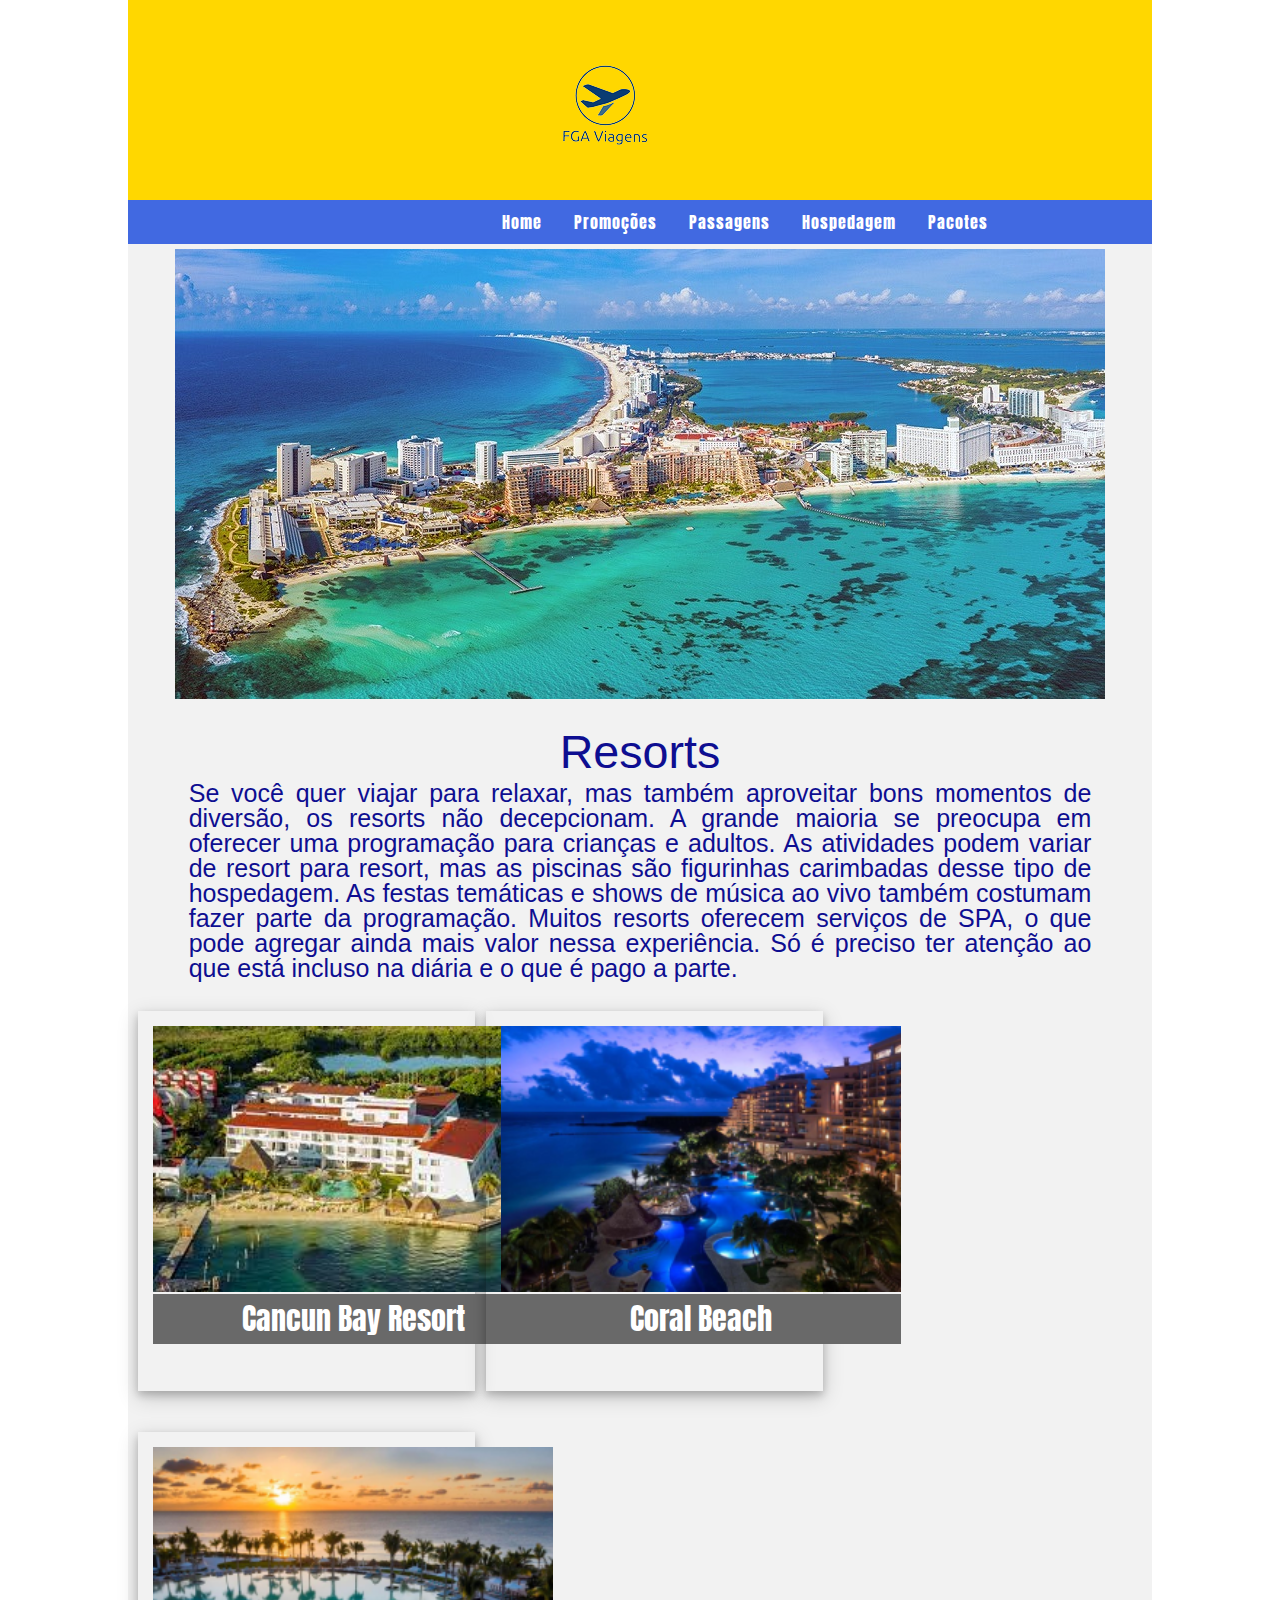
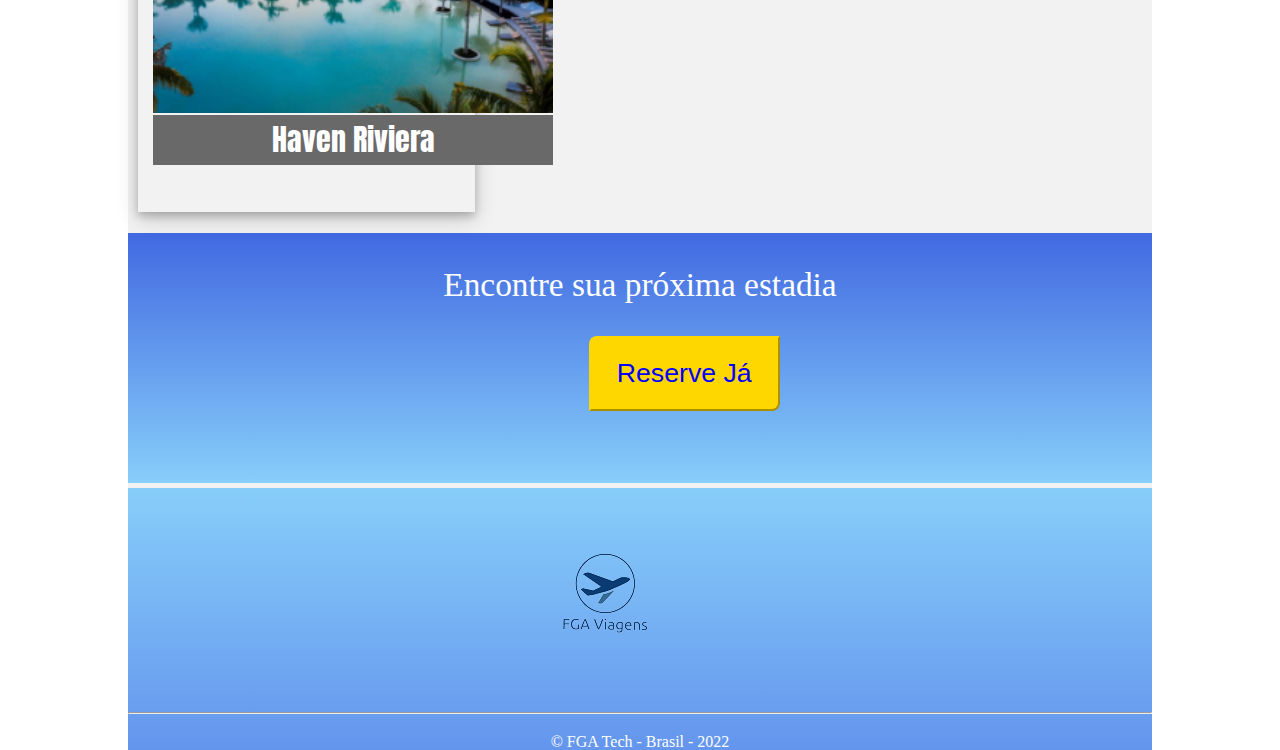
==== hospedagem.html @ 2d35185d "finalizado primeira parte" ====
<!DOCTYPE html>
<html>

<head>
    <meta charset="UTF-8">
    <meta http-equiv="X-UA-Compatible" content="IE=edge">
    <meta name="viewport" content="width=device-width, initial-scale=1.0">

    <link rel="stylesheet" href="css/normalize.css">
    <link rel="stylesheet" href="css/style.css">
    <link rel="stylesheet" href="font/fontawesome-free-5.15.4-web/css/all.min.css">
    <link rel="stylesheet" href="https://fonts.googleapis.com/css?family=Barlow|Anton">

    <title>Hospedagem</title>
</head>

<body>

    <div class="container">
        <header class="header">
            <img class="logo" src="img/logo.png" alt="FGA Viagens" />
        </header>

        <nav class="nav-bar">
            <ul>
                <li><a href="#">Home</a></li>
                <li><a href="#">Promoções</a></li>
                <li><a href="passagens.html">Passagens</a></li>
                <li><a href="hospedagem.html">Hospedagem</a></li>
                <li><a href="#">Pacotes</a></li>
            </ul>

        </nav>

        <section class="banner">
            <img src="img/cancun-todas-as-dicas.jpg" alt="Dicas Cancun" />

        </section>

        <section class="resorts">
            <header>Resorts</header>
            <article>
                <p>
                    Se você quer viajar para relaxar, mas também aproveitar bons momentos de diversão, os resorts não decepcionam. A grande maioria se preocupa em oferecer uma programação para crianças e adultos. As atividades podem variar de resort para resort, mas as piscinas são figurinhas carimbadas desse tipo de hospedagem. As festas temáticas e shows de música ao vivo também costumam fazer parte da programação. Muitos resorts oferecem serviços de SPA, o que pode agregar ainda mais valor nessa experiência. Só é preciso ter atenção ao que está incluso na diária e o que é pago a parte.
                </p>
    
            </article>
        </section>
        <div>

            <!-- divisão da linha -->
            <div class="row">
                <!-- divisão da coluna 1 -->
                <div class="column">
                    <img class="img-card"src="img/CANCUN BAY.jpg" alt="Cancun Bay Resort"/>
                    <div class="banner-card">
                        <a href="#">Cancun Bay Resort </a>
                    </div>

                </div>
                <!-- divisão da coluna 2 -->
                <div class="column">
                    <img class="img-card"src="img/CORAL BEACH.png" alt="Coral Beach Resort"/>
                    <div class="banner-card">
                        <a href="#">Coral Beach </a>
                    </div>
                </div>
                <div class="column">
                    <!-- divisão da coluna 3 -->
                    <img class="img-card" src="img/HAVEN RIVIERA.png" alt="Haven Riviera Resort"/>
                        <div class="banner-card">
                            <a href="#">Haven Riviera </a>
                        </div>
    
                </div>
              
            </div>

        </div>

        <section class="reserva">
            <h3> Encontre sua próxima estadia </h3>
            <button type="button">Reserve Já</button>
        </section>

        <footer class="footer">
            <img class="logo" src="img/logo.png" alt="FGA Viagens" />
            
            <ul>
                <li><a href="#"><i class="fab fa-instagram fa-2x"></i></a></li>
                <li><a href="#"><i class="fab fa-twitter fa-2x"></i></a></li>
                <li><a href="#"><i class="fab fa-facebook-f fa-2x"></i></a></li>
            </ul>
            <hr>
            <p class="creditos">
                &copy; FGA Tech - Brasil - 2022
            </p>
        </footer>


    </div>

</body>

</html>
---- css/style.css ----
.container{
    background-color: #f2f2f2; 
    width: 80%;
    margin-left: 10%;
}

.logo{
    display: block;
    margin-left: auto;
    margin-right: auto;
}


/* cabeçalho da pagina */

.header{
    background-color: gold;
}

/* menu inicio da página*/ 
.nav-bar li{
    float: left;
    text-align: center;
    letter-spacing:1px;
  
}

.nav-bar ul{
    list-style-type: none;
    overflow: hidden;
    padding-left:35%;
    background-color: RoyalBlue;
    font-family: "Anton", sans-serif;
}

.nav-bar li a{
    color:white;
    text-decoration: none;
    padding: 14px 16px;
    display: block;
       
}

.nav-bar li a:hover{
    background-color: gold;
    color:blue;
}

/* banner*/
.banner img{
    display: block;
    margin-left: auto;
    margin-right: auto;
    padding-top: 5px;
}

.resorts{
    margin-top: 25px;
    padding: 5px;
    font-family: "Varela_Round", sans-serif;
}

.resorts header{
    text-align: center;
    color: rgb(14, 14, 145);
    font-size: 35pt;
}

.resorts article{
    width: 90%;
    display: block;
    margin-left: auto;
    margin-right: auto;
}

.resorts p{
    padding: 5px;
    text-align: justify;
    color: rgb(14, 14, 145);
    font-size: 25px;
}

/* cards */

.column {
    float: left;
    width: 30%;
    padding: 15px;
    height: 350px;
    margin: 2% 0 2% 1%;
    box-shadow: 0 4px 8px 0 rgba(0, 0, 0, 0.2), 0 6px 20px 0 rgba(0, 0, 0, 0.19);
   
  }

.img-card{
    display: block;
    margin-left: auto;
    margin-right: auto;
    width: 400px;
}
  
.banner-card{
    width: 400px;
    margin-left: auto;
    margin-right: auto;
    margin-top: 2px;
    text-align: center;
    background-color: DimGray;
    font-family: "Anton", sans-serif;
}

.banner-card a{
    display: block;
    padding: 10px;
    text-decoration: none;
    color: white;
    font-size: 30px;
}

.row:after {
    content: "";
    display: table;
    clear: both;
  }
  




/* reserva */
.reserva{
    background-image: linear-gradient(RoyalBlue, LightSkyBlue);
    height: 250px;
}

.reserva h3{
    text-align: center;
    font-size: 25pt;
    color: white;
    padding: 35px 0;
}

.reserva button{
    background-color: gold;
    padding: 20px 26px;
    color: blue;
    font-size: 20pt;
    border-color: gold;
    border-radius: 8px 0;
    margin-bottom: 20px;
    margin-left: 45%;
}

.reserva button a{
   text-decoration: none;
   color: blue;
}

.reserva button a:hover{
    background-color: blue;
    color:white;
 }
 
 /* rodape da página*/

.footer{
    background-image: linear-gradient(LightSkyBlue, CornflowerBlue);
    margin-top: 5px;  
    color: white;
    text-align: center;
   }

.footer li{
    margin-left: auto;
    margin-right: auto;
    display: inline-block;
}

.footer ul{
  
    list-style-type: none;
    overflow: hidden;

}

.footer li a{
    color:white;
    text-decoration: none;
    padding: 24px 20px;
  }

.footer li a:hover{
    color:blue;
}

.creditos{
    margin-top: 2%;
}
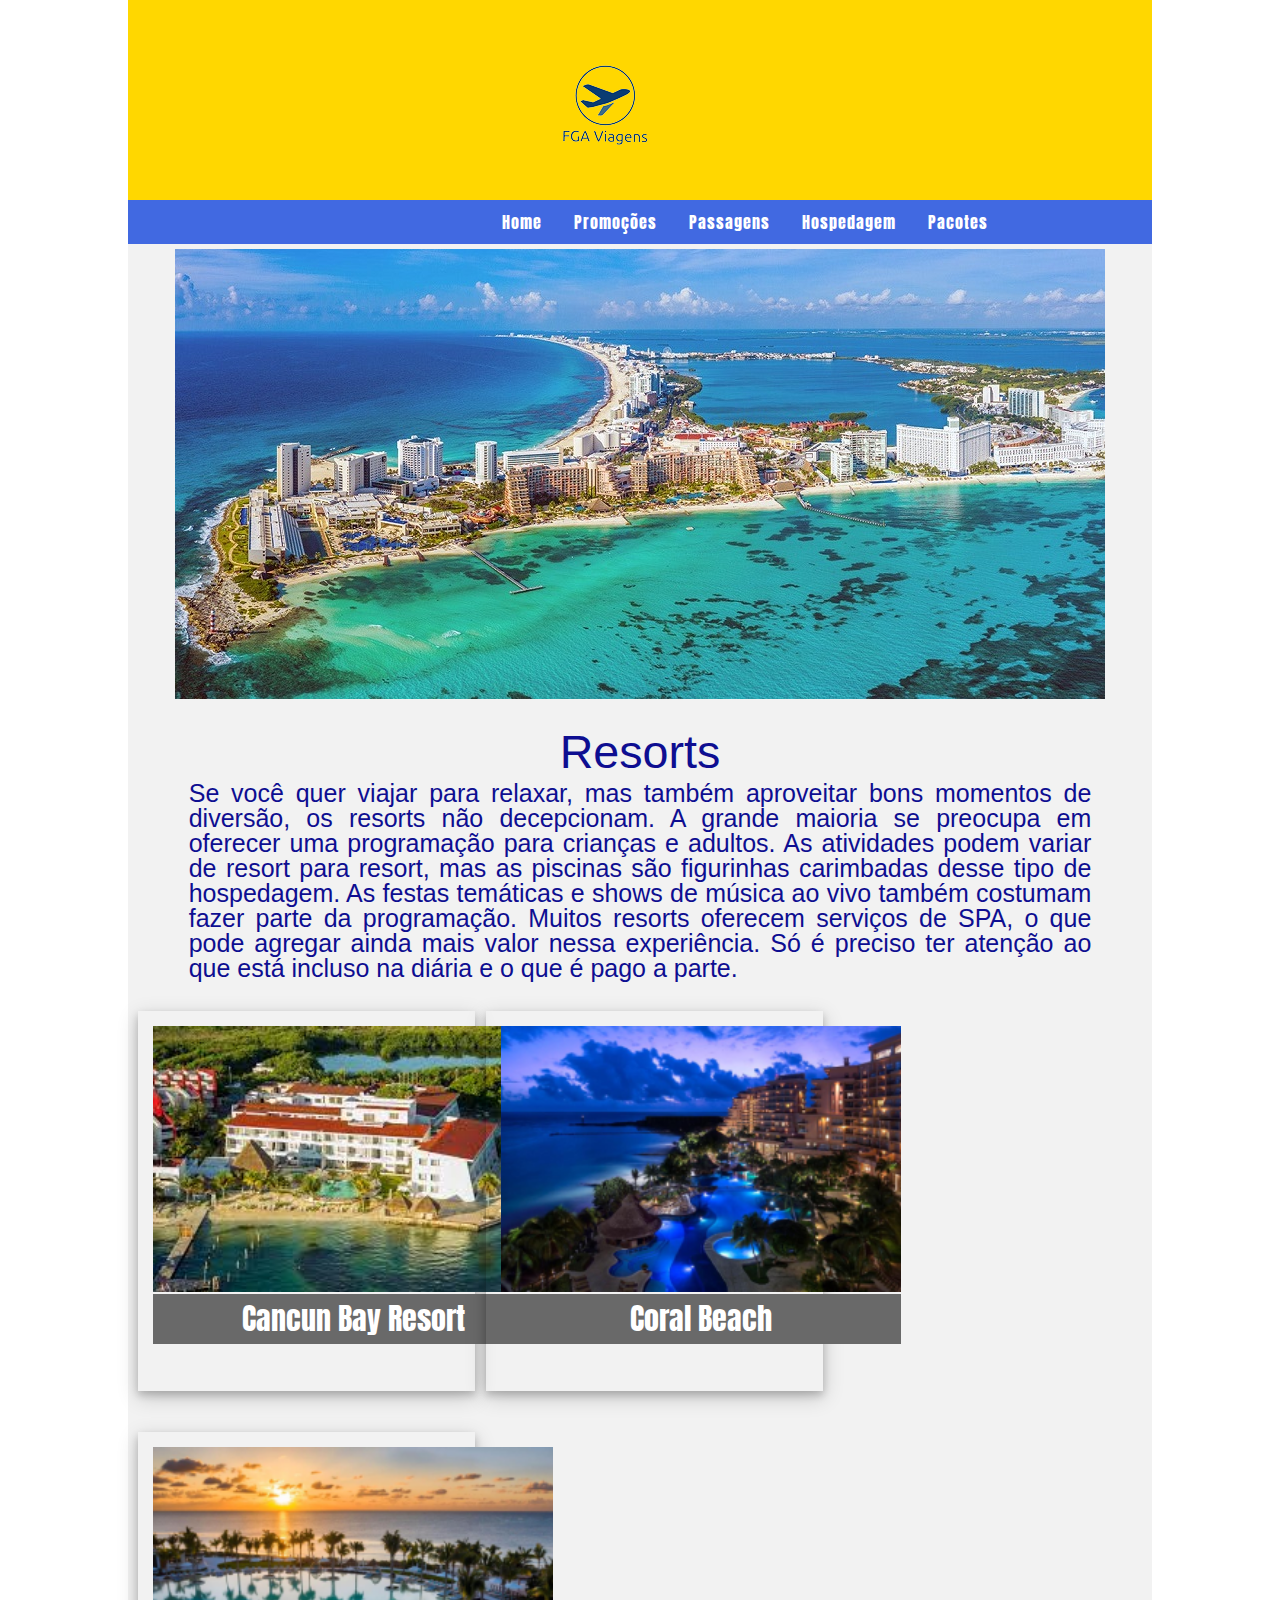
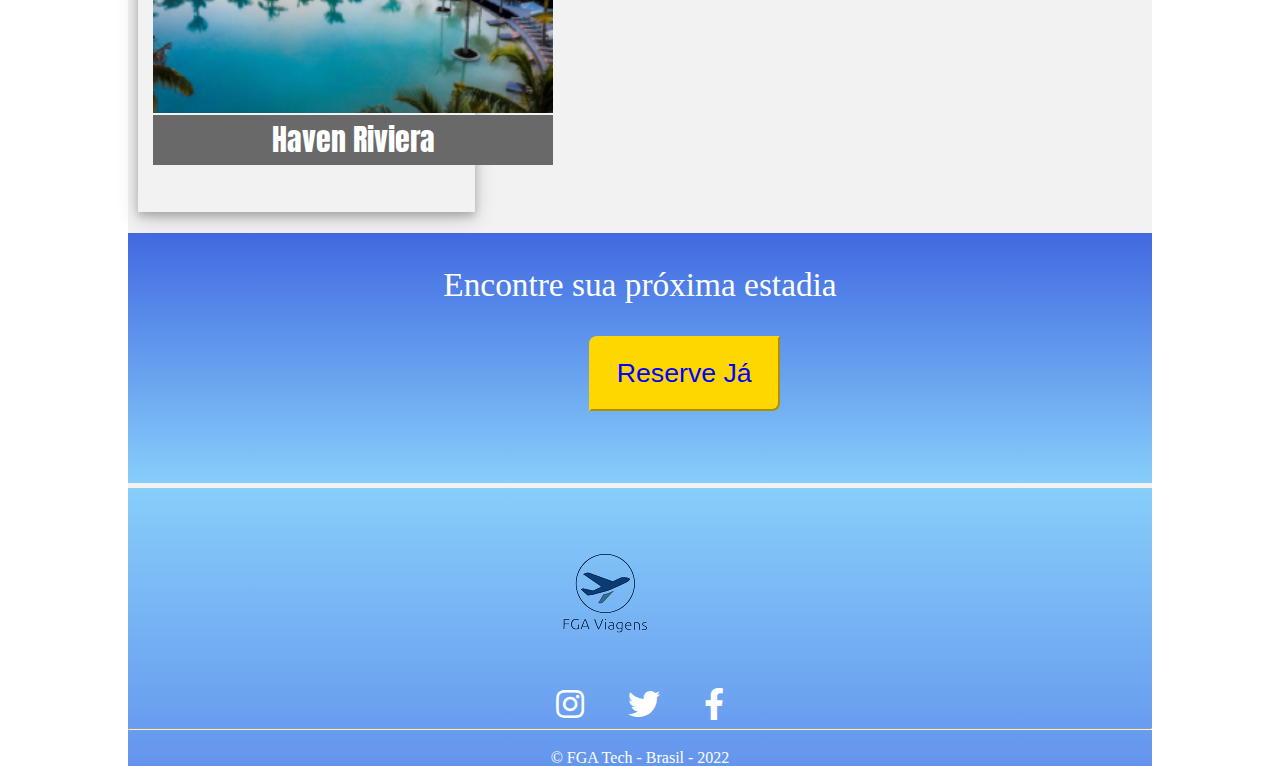
==== commit 0792cfbb: "upload dos arquivos" ====
--- a/hospedagem.html
+++ b/hospedagem.html
@@ -1,105 +1,123 @@
 <!DOCTYPE html>
 <html>
+  <head>
+    <meta charset="UTF-8" />
+    <meta http-equiv="X-UA-Compatible" content="IE=edge" />
+    <meta name="viewport" content="width=device-width, initial-scale=1.0" />
 
-<head>
-    <meta charset="UTF-8">
-    <meta http-equiv="X-UA-Compatible" content="IE=edge">
-    <meta name="viewport" content="width=device-width, initial-scale=1.0">
-
-    <link rel="stylesheet" href="css/normalize.css">
-    <link rel="stylesheet" href="css/style.css">
-    <link rel="stylesheet" href="font/fontawesome-free-5.15.4-web/css/all.min.css">
-    <link rel="stylesheet" href="https://fonts.googleapis.com/css?family=Barlow|Anton">
+    <link rel="stylesheet" href="css/normalize.css" />
+    <link rel="stylesheet" href="css/style.css" />
+    <link
+      rel="stylesheet"
+      href="font/fontawesome-free-5.15.4-web/css/all.min.css"
+    />
+    <link
+      rel="stylesheet"
+      href="https://fonts.googleapis.com/css?family=Barlow|Anton"
+    />
 
     <title>Hospedagem</title>
-</head>
+  </head>
 
-<body>
+  <body>
+    <div class="container">
+      <header class="header">
+        <img class="logo" src="img/logo.png" alt="FGA Viagens" />
+      </header>
 
-    <div class="container">
-        <header class="header">
-            <img class="logo" src="img/logo.png" alt="FGA Viagens" />
-        </header>
+      <nav class="nav-bar">
+        <ul>
+          <li><a href="#">Home</a></li>
+          <li><a href="#">Promoções</a></li>
+          <li><a href="passagens.html">Passagens</a></li>
+          <li><a href="hospedagem.html">Hospedagem</a></li>
+          <li><a href="#">Pacotes</a></li>
+        </ul>
+      </nav>
 
-        <nav class="nav-bar">
-            <ul>
-                <li><a href="#">Home</a></li>
-                <li><a href="#">Promoções</a></li>
-                <li><a href="passagens.html">Passagens</a></li>
-                <li><a href="hospedagem.html">Hospedagem</a></li>
-                <li><a href="#">Pacotes</a></li>
-            </ul>
+      <section class="banner">
+        <img src="img/cancun-todas-as-dicas.jpg" alt="Dicas Cancun" />
+      </section>
 
-        </nav>
+      <section class="resorts">
+        <header>Resorts</header>
+        <article>
+          <p>
+            Se você quer viajar para relaxar, mas também aproveitar bons
+            momentos de diversão, os resorts não decepcionam. A grande maioria
+            se preocupa em oferecer uma programação para crianças e adultos. As
+            atividades podem variar de resort para resort, mas as piscinas são
+            figurinhas carimbadas desse tipo de hospedagem. As festas temáticas
+            e shows de música ao vivo também costumam fazer parte da
+            programação. Muitos resorts oferecem serviços de SPA, o que pode
+            agregar ainda mais valor nessa experiência. Só é preciso ter atenção
+            ao que está incluso na diária e o que é pago a parte.
+          </p>
+        </article>
+      </section>
+      <div>
+        <!-- divisão da linha -->
+        <div class="row">
+          <!-- divisão da coluna 1 -->
+          <div class="column">
+            <img
+              class="img-card"
+              src="img/CANCUN BAY.jpg"
+              alt="Cancun Bay Resort"
+            />
+            <div class="banner-card">
+              <a href="#">Cancun Bay Resort </a>
+            </div>
+          </div>
+          <!-- divisão da coluna 2 -->
+          <div class="column">
+            <img
+              class="img-card"
+              src="img/CORAL BEACH.png"
+              alt="Coral Beach Resort"
+            />
+            <div class="banner-card">
+              <a href="#">Coral Beach </a>
+            </div>
+          </div>
+          <div class="column">
+            <!-- divisão da coluna 3 -->
+            <img
+              class="img-card"
+              src="img/HAVEN RIVIERA.png"
+              alt="Haven Riviera Resort"
+            />
+            <div class="banner-card">
+              <a href="#">Haven Riviera </a>
+            </div>
+          </div>
+        </div>
+      </div>
 
-        <section class="banner">
-            <img src="img/cancun-todas-as-dicas.jpg" alt="Dicas Cancun" />
+      <section class="reserva">
+        <h3>Encontre sua próxima estadia</h3>
+        <button type="button">
+          <a href="reserva.html">Reserve Já</a>
+        </button>
+      </section>
 
-        </section>
+      <footer class="footer">
+        <img class="logo" src="img/logo.png" alt="FGA Viagens" />
 
-        <section class="resorts">
-            <header>Resorts</header>
-            <article>
-                <p>
-                    Se você quer viajar para relaxar, mas também aproveitar bons momentos de diversão, os resorts não decepcionam. A grande maioria se preocupa em oferecer uma programação para crianças e adultos. As atividades podem variar de resort para resort, mas as piscinas são figurinhas carimbadas desse tipo de hospedagem. As festas temáticas e shows de música ao vivo também costumam fazer parte da programação. Muitos resorts oferecem serviços de SPA, o que pode agregar ainda mais valor nessa experiência. Só é preciso ter atenção ao que está incluso na diária e o que é pago a parte.
-                </p>
-    
-            </article>
-        </section>
-        <div>
-
-            <!-- divisão da linha -->
-            <div class="row">
-                <!-- divisão da coluna 1 -->
-                <div class="column">
-                    <img class="img-card"src="img/CANCUN BAY.jpg" alt="Cancun Bay Resort"/>
-                    <div class="banner-card">
-                        <a href="#">Cancun Bay Resort </a>
-                    </div>
-
-                </div>
-                <!-- divisão da coluna 2 -->
-                <div class="column">
-                    <img class="img-card"src="img/CORAL BEACH.png" alt="Coral Beach Resort"/>
-                    <div class="banner-card">
-                        <a href="#">Coral Beach </a>
-                    </div>
-                </div>
-                <div class="column">
-                    <!-- divisão da coluna 3 -->
-                    <img class="img-card" src="img/HAVEN RIVIERA.png" alt="Haven Riviera Resort"/>
-                        <div class="banner-card">
-                            <a href="#">Haven Riviera </a>
-                        </div>
-    
-                </div>
-              
-            </div>
-
-        </div>
-
-        <section class="reserva">
-            <h3> Encontre sua próxima estadia </h3>
-            <button type="button">Reserve Já</button>
-        </section>
-
-        <footer class="footer">
-            <img class="logo" src="img/logo.png" alt="FGA Viagens" />
-            
-            <ul>
-                <li><a href="#"><i class="fab fa-instagram fa-2x"></i></a></li>
-                <li><a href="#"><i class="fab fa-twitter fa-2x"></i></a></li>
-                <li><a href="#"><i class="fab fa-facebook-f fa-2x"></i></a></li>
-            </ul>
-            <hr>
-            <p class="creditos">
-                &copy; FGA Tech - Brasil - 2022
-            </p>
-        </footer>
-
-
+        <ul>
+          <li>
+            <a href="#"><i class="fab fa-instagram fa-2x"></i></a>
+          </li>
+          <li>
+            <a href="#"><i class="fab fa-twitter fa-2x"></i></a>
+          </li>
+          <li>
+            <a href="#"><i class="fab fa-facebook-f fa-2x"></i></a>
+          </li>
+        </ul>
+        <hr />
+        <p class="creditos">&copy; FGA Tech - Brasil - 2022</p>
+      </footer>
     </div>
-
-</body>
-
-</html>+  </body>
+</html>
--- a/font/fontawesome-free-5.15.4-web/css/all.min.css
+++ b/font/fontawesome-free-5.15.4-web/css/all.min.css
@@ -0,0 +1,5 @@
+/*!
+ * Font Awesome Free 5.15.4 by @fontawesome - https://fontawesome.com
+ * License - https://fontawesome.com/license/free (Icons: CC BY 4.0, Fonts: SIL OFL 1.1, Code: MIT License)
+ */
+.fa,.fab,.fad,.fal,.far,.fas{-moz-osx-font-smoothing:grayscale;-webkit-font-smoothing:antialiased;display:inline-block;font-style:normal;font-variant:normal;text-rendering:auto;line-height:1}.fa-lg{font-size:1.33333em;line-height:.75em;vertical-align:-.0667em}.fa-xs{font-size:.75em}.fa-sm{font-size:.875em}.fa-1x{font-size:1em}.fa-2x{font-size:2em}.fa-3x{font-size:3em}.fa-4x{font-size:4em}.fa-5x{font-size:5em}.fa-6x{font-size:6em}.fa-7x{font-size:7em}.fa-8x{font-size:8em}.fa-9x{font-size:9em}.fa-10x{font-size:10em}.fa-fw{text-align:center;width:1.25em}.fa-ul{list-style-type:none;margin-left:2.5em;padding-left:0}.fa-ul>li{position:relative}.fa-li{left:-2em;position:absolute;text-align:center;width:2em;line-height:inherit}.fa-border{border:.08em solid #eee;border-radius:.1em;padding:.2em .25em .15em}.fa-pull-left{float:left}.fa-pull-right{float:right}.fa.fa-pull-left,.fab.fa-pull-left,.fal.fa-pull-left,.far.fa-pull-left,.fas.fa-pull-left{margin-right:.3em}.fa.fa-pull-right,.fab.fa-pull-right,.fal.fa-pull-right,.far.fa-pull-right,.fas.fa-pull-right{margin-left:.3em}.fa-spin{-webkit-animation:fa-spin 2s linear infinite;animation:fa-spin 2s linear infinite}.fa-pulse{-webkit-animation:fa-spin 1s steps(8) infinite;animation:fa-spin 1s steps(8) infinite}@-webkit-keyframes fa-spin{0%{-webkit-transform:rotate(0deg);transform:rotate(0deg)}to{-webkit-transform:rotate(1turn);transform:rotate(1turn)}}@keyframes fa-spin{0%{-webkit-transform:rotate(0deg);transform:rotate(0deg)}to{-webkit-transform:rotate(1turn);transform:rotate(1turn)}}.fa-rotate-90{-ms-filter:"progid:DXImageTransform.Microsoft.BasicImage(rotation=1)";-webkit-transform:rotate(90deg);transform:rotate(90deg)}.fa-rotate-180{-ms-filter:"progid:DXImageTransform.Microsoft.BasicImage(rotation=2)";-webkit-transform:rotate(180deg);transform:rotate(180deg)}.fa-rotate-270{-ms-filter:"progid:DXImageTransform.Microsoft.BasicImage(rotation=3)";-webkit-transform:rotate(270deg);transform:rotate(270deg)}.fa-flip-horizontal{-ms-filter:"progid:DXImageTransform.Microsoft.BasicImage(rotation=0, mirror=1)";-webkit-transform:scaleX(-1);transform:scaleX(-1)}.fa-flip-vertical{-webkit-transform:scaleY(-1);transform:scaleY(-1)}.fa-flip-both,.fa-flip-horizontal.fa-flip-vertical,.fa-flip-vertical{-ms-filter:"progid:DXImageTransform.Microsoft.BasicImage(rotation=2, mirror=1)"}.fa-flip-both,.fa-flip-horizontal.fa-flip-vertical{-webkit-transform:scale(-1);transform:scale(-1)}:root .fa-flip-both,:root .fa-flip-horizontal,:root .fa-flip-vertical,:root .fa-rotate-90,:root .fa-rotate-180,:root .fa-rotate-270{-webkit-filter:none;filter:none}.fa-stack{display:inline-block;height:2em;line-height:2em;position:relative;vertical-align:middle;width:2.5em}.fa-stack-1x,.fa-stack-2x{left:0;position:absolute;text-align:center;width:100%}.fa-stack-1x{line-height:inherit}.fa-stack-2x{font-size:2em}.fa-inverse{color:#fff}.fa-500px:before{content:"\f26e"}.fa-accessible-icon:before{content:"\f368"}.fa-accusoft:before{content:"\f369"}.fa-acquisitions-incorporated:before{content:"\f6af"}.fa-ad:before{content:"\f641"}.fa-address-book:before{content:"\f2b9"}.fa-address-card:before{content:"\f2bb"}.fa-adjust:before{content:"\f042"}.fa-adn:before{content:"\f170"}.fa-adversal:before{content:"\f36a"}.fa-affiliatetheme:before{content:"\f36b"}.fa-air-freshener:before{content:"\f5d0"}.fa-airbnb:before{content:"\f834"}.fa-algolia:before{content:"\f36c"}.fa-align-center:before{content:"\f037"}.fa-align-justify:before{content:"\f039"}.fa-align-left:before{content:"\f036"}.fa-align-right:before{content:"\f038"}.fa-alipay:before{content:"\f642"}.fa-allergies:before{content:"\f461"}.fa-amazon:before{content:"\f270"}.fa-amazon-pay:before{content:"\f42c"}.fa-ambulance:before{content:"\f0f9"}.fa-american-sign-language-interpreting:before{content:"\f2a3"}.fa-amilia:before{content:"\f36d"}.fa-anchor:before{content:"\f13d"}.fa-android:before{content:"\f17b"}.fa-angellist:before{content:"\f209"}.fa-angle-double-down:before{content:"\f103"}.fa-angle-double-left:before{content:"\f100"}.fa-angle-double-right:before{content:"\f101"}.fa-angle-double-up:before{content:"\f102"}.fa-angle-down:before{content:"\f107"}.fa-angle-left:before{content:"\f104"}.fa-angle-right:before{content:"\f105"}.fa-angle-up:before{content:"\f106"}.fa-angry:before{content:"\f556"}.fa-angrycreative:before{content:"\f36e"}.fa-angular:before{content:"\f420"}.fa-ankh:before{content:"\f644"}.fa-app-store:before{content:"\f36f"}.fa-app-store-ios:before{content:"\f370"}.fa-apper:before{content:"\f371"}.fa-apple:before{content:"\f179"}.fa-apple-alt:before{content:"\f5d1"}.fa-apple-pay:before{content:"\f415"}.fa-archive:before{content:"\f187"}.fa-archway:before{content:"\f557"}.fa-arrow-alt-circle-down:before{content:"\f358"}.fa-arrow-alt-circle-left:before{content:"\f359"}.fa-arrow-alt-circle-right:before{content:"\f35a"}.fa-arrow-alt-circle-up:before{content:"\f35b"}.fa-arrow-circle-down:before{content:"\f0ab"}.fa-arrow-circle-left:before{content:"\f0a8"}.fa-arrow-circle-right:before{content:"\f0a9"}.fa-arrow-circle-up:before{content:"\f0aa"}.fa-arrow-down:before{content:"\f063"}.fa-arrow-left:before{content:"\f060"}.fa-arrow-right:before{content:"\f061"}.fa-arrow-up:before{content:"\f062"}.fa-arrows-alt:before{content:"\f0b2"}.fa-arrows-alt-h:before{content:"\f337"}.fa-arrows-alt-v:before{content:"\f338"}.fa-artstation:before{content:"\f77a"}.fa-assistive-listening-systems:before{content:"\f2a2"}.fa-asterisk:before{content:"\f069"}.fa-asymmetrik:before{content:"\f372"}.fa-at:before{content:"\f1fa"}.fa-atlas:before{content:"\f558"}.fa-atlassian:before{content:"\f77b"}.fa-atom:before{content:"\f5d2"}.fa-audible:before{content:"\f373"}.fa-audio-description:before{content:"\f29e"}.fa-autoprefixer:before{content:"\f41c"}.fa-avianex:before{content:"\f374"}.fa-aviato:before{content:"\f421"}.fa-award:before{content:"\f559"}.fa-aws:before{content:"\f375"}.fa-baby:before{content:"\f77c"}.fa-baby-carriage:before{content:"\f77d"}.fa-backspace:before{content:"\f55a"}.fa-backward:before{content:"\f04a"}.fa-bacon:before{content:"\f7e5"}.fa-bacteria:before{content:"\e059"}.fa-bacterium:before{content:"\e05a"}.fa-bahai:before{content:"\f666"}.fa-balance-scale:before{content:"\f24e"}.fa-balance-scale-left:before{content:"\f515"}.fa-balance-scale-right:before{content:"\f516"}.fa-ban:before{content:"\f05e"}.fa-band-aid:before{content:"\f462"}.fa-bandcamp:before{content:"\f2d5"}.fa-barcode:before{content:"\f02a"}.fa-bars:before{content:"\f0c9"}.fa-baseball-ball:before{content:"\f433"}.fa-basketball-ball:before{content:"\f434"}.fa-bath:before{content:"\f2cd"}.fa-battery-empty:before{content:"\f244"}.fa-battery-full:before{content:"\f240"}.fa-battery-half:before{content:"\f242"}.fa-battery-quarter:before{content:"\f243"}.fa-battery-three-quarters:before{content:"\f241"}.fa-battle-net:before{content:"\f835"}.fa-bed:before{content:"\f236"}.fa-beer:before{content:"\f0fc"}.fa-behance:before{content:"\f1b4"}.fa-behance-square:before{content:"\f1b5"}.fa-bell:before{content:"\f0f3"}.fa-bell-slash:before{content:"\f1f6"}.fa-bezier-curve:before{content:"\f55b"}.fa-bible:before{content:"\f647"}.fa-bicycle:before{content:"\f206"}.fa-biking:before{content:"\f84a"}.fa-bimobject:before{content:"\f378"}.fa-binoculars:before{content:"\f1e5"}.fa-biohazard:before{content:"\f780"}.fa-birthday-cake:before{content:"\f1fd"}.fa-bitbucket:before{content:"\f171"}.fa-bitcoin:before{content:"\f379"}.fa-bity:before{content:"\f37a"}.fa-black-tie:before{content:"\f27e"}.fa-blackberry:before{content:"\f37b"}.fa-blender:before{content:"\f517"}.fa-blender-phone:before{content:"\f6b6"}.fa-blind:before{content:"\f29d"}.fa-blog:before{content:"\f781"}.fa-blogger:before{content:"\f37c"}.fa-blogger-b:before{content:"\f37d"}.fa-bluetooth:before{content:"\f293"}.fa-bluetooth-b:before{content:"\f294"}.fa-bold:before{content:"\f032"}.fa-bolt:before{content:"\f0e7"}.fa-bomb:before{content:"\f1e2"}.fa-bone:before{content:"\f5d7"}.fa-bong:before{content:"\f55c"}.fa-book:before{content:"\f02d"}.fa-book-dead:before{content:"\f6b7"}.fa-book-medical:before{content:"\f7e6"}.fa-book-open:before{content:"\f518"}.fa-book-reader:before{content:"\f5da"}.fa-bookmark:before{content:"\f02e"}.fa-bootstrap:before{content:"\f836"}.fa-border-all:before{content:"\f84c"}.fa-border-none:before{content:"\f850"}.fa-border-style:before{content:"\f853"}.fa-bowling-ball:before{content:"\f436"}.fa-box:before{content:"\f466"}.fa-box-open:before{content:"\f49e"}.fa-box-tissue:before{content:"\e05b"}.fa-boxes:before{content:"\f468"}.fa-braille:before{content:"\f2a1"}.fa-brain:before{content:"\f5dc"}.fa-bread-slice:before{content:"\f7ec"}.fa-briefcase:before{content:"\f0b1"}.fa-briefcase-medical:before{content:"\f469"}.fa-broadcast-tower:before{content:"\f519"}.fa-broom:before{content:"\f51a"}.fa-brush:before{content:"\f55d"}.fa-btc:before{content:"\f15a"}.fa-buffer:before{content:"\f837"}.fa-bug:before{content:"\f188"}.fa-building:before{content:"\f1ad"}.fa-bullhorn:before{content:"\f0a1"}.fa-bullseye:before{content:"\f140"}.fa-burn:before{content:"\f46a"}.fa-buromobelexperte:before{content:"\f37f"}.fa-bus:before{content:"\f207"}.fa-bus-alt:before{content:"\f55e"}.fa-business-time:before{content:"\f64a"}.fa-buy-n-large:before{content:"\f8a6"}.fa-buysellads:before{content:"\f20d"}.fa-calculator:before{content:"\f1ec"}.fa-calendar:before{content:"\f133"}.fa-calendar-alt:before{content:"\f073"}.fa-calendar-check:before{content:"\f274"}.fa-calendar-day:before{content:"\f783"}.fa-calendar-minus:before{content:"\f272"}.fa-calendar-plus:before{content:"\f271"}.fa-calendar-times:before{content:"\f273"}.fa-calendar-week:before{content:"\f784"}.fa-camera:before{content:"\f030"}.fa-camera-retro:before{content:"\f083"}.fa-campground:before{content:"\f6bb"}.fa-canadian-maple-leaf:before{content:"\f785"}.fa-candy-cane:before{content:"\f786"}.fa-cannabis:before{content:"\f55f"}.fa-capsules:before{content:"\f46b"}.fa-car:before{content:"\f1b9"}.fa-car-alt:before{content:"\f5de"}.fa-car-battery:before{content:"\f5df"}.fa-car-crash:before{content:"\f5e1"}.fa-car-side:before{content:"\f5e4"}.fa-caravan:before{content:"\f8ff"}.fa-caret-down:before{content:"\f0d7"}.fa-caret-left:before{content:"\f0d9"}.fa-caret-right:before{content:"\f0da"}.fa-caret-square-down:before{content:"\f150"}.fa-caret-square-left:before{content:"\f191"}.fa-caret-square-right:before{content:"\f152"}.fa-caret-square-up:before{content:"\f151"}.fa-caret-up:before{content:"\f0d8"}.fa-carrot:before{content:"\f787"}.fa-cart-arrow-down:before{content:"\f218"}.fa-cart-plus:before{content:"\f217"}.fa-cash-register:before{content:"\f788"}.fa-cat:before{content:"\f6be"}.fa-cc-amazon-pay:before{content:"\f42d"}.fa-cc-amex:before{content:"\f1f3"}.fa-cc-apple-pay:before{content:"\f416"}.fa-cc-diners-club:before{content:"\f24c"}.fa-cc-discover:before{content:"\f1f2"}.fa-cc-jcb:before{content:"\f24b"}.fa-cc-mastercard:before{content:"\f1f1"}.fa-cc-paypal:before{content:"\f1f4"}.fa-cc-stripe:before{content:"\f1f5"}.fa-cc-visa:before{content:"\f1f0"}.fa-centercode:before{content:"\f380"}.fa-centos:before{content:"\f789"}.fa-certificate:before{content:"\f0a3"}.fa-chair:before{content:"\f6c0"}.fa-chalkboard:before{content:"\f51b"}.fa-chalkboard-teacher:before{content:"\f51c"}.fa-charging-station:before{content:"\f5e7"}.fa-chart-area:before{content:"\f1fe"}.fa-chart-bar:before{content:"\f080"}.fa-chart-line:before{content:"\f201"}.fa-chart-pie:before{content:"\f200"}.fa-check:before{content:"\f00c"}.fa-check-circle:before{content:"\f058"}.fa-check-double:before{content:"\f560"}.fa-check-square:before{content:"\f14a"}.fa-cheese:before{content:"\f7ef"}.fa-chess:before{content:"\f439"}.fa-chess-bishop:before{content:"\f43a"}.fa-chess-board:before{content:"\f43c"}.fa-chess-king:before{content:"\f43f"}.fa-chess-knight:before{content:"\f441"}.fa-chess-pawn:before{content:"\f443"}.fa-chess-queen:before{content:"\f445"}.fa-chess-rook:before{content:"\f447"}.fa-chevron-circle-down:before{content:"\f13a"}.fa-chevron-circle-left:before{content:"\f137"}.fa-chevron-circle-right:before{content:"\f138"}.fa-chevron-circle-up:before{content:"\f139"}.fa-chevron-down:before{content:"\f078"}.fa-chevron-left:before{content:"\f053"}.fa-chevron-right:before{content:"\f054"}.fa-chevron-up:before{content:"\f077"}.fa-child:before{content:"\f1ae"}.fa-chrome:before{content:"\f268"}.fa-chromecast:before{content:"\f838"}.fa-church:before{content:"\f51d"}.fa-circle:before{content:"\f111"}.fa-circle-notch:before{content:"\f1ce"}.fa-city:before{content:"\f64f"}.fa-clinic-medical:before{content:"\f7f2"}.fa-clipboard:before{content:"\f328"}.fa-clipboard-check:before{content:"\f46c"}.fa-clipboard-list:before{content:"\f46d"}.fa-clock:before{content:"\f017"}.fa-clone:before{content:"\f24d"}.fa-closed-captioning:before{content:"\f20a"}.fa-cloud:before{content:"\f0c2"}.fa-cloud-download-alt:before{content:"\f381"}.fa-cloud-meatball:before{content:"\f73b"}.fa-cloud-moon:before{content:"\f6c3"}.fa-cloud-moon-rain:before{content:"\f73c"}.fa-cloud-rain:before{content:"\f73d"}.fa-cloud-showers-heavy:before{content:"\f740"}.fa-cloud-sun:before{content:"\f6c4"}.fa-cloud-sun-rain:before{content:"\f743"}.fa-cloud-upload-alt:before{content:"\f382"}.fa-cloudflare:before{content:"\e07d"}.fa-cloudscale:before{content:"\f383"}.fa-cloudsmith:before{content:"\f384"}.fa-cloudversify:before{content:"\f385"}.fa-cocktail:before{content:"\f561"}.fa-code:before{content:"\f121"}.fa-code-branch:before{content:"\f126"}.fa-codepen:before{content:"\f1cb"}.fa-codiepie:before{content:"\f284"}.fa-coffee:before{content:"\f0f4"}.fa-cog:before{content:"\f013"}.fa-cogs:before{content:"\f085"}.fa-coins:before{content:"\f51e"}.fa-columns:before{content:"\f0db"}.fa-comment:before{content:"\f075"}.fa-comment-alt:before{content:"\f27a"}.fa-comment-dollar:before{content:"\f651"}.fa-comment-dots:before{content:"\f4ad"}.fa-comment-medical:before{content:"\f7f5"}.fa-comment-slash:before{content:"\f4b3"}.fa-comments:before{content:"\f086"}.fa-comments-dollar:before{content:"\f653"}.fa-compact-disc:before{content:"\f51f"}.fa-compass:before{content:"\f14e"}.fa-compress:before{content:"\f066"}.fa-compress-alt:before{content:"\f422"}.fa-compress-arrows-alt:before{content:"\f78c"}.fa-concierge-bell:before{content:"\f562"}.fa-confluence:before{content:"\f78d"}.fa-connectdevelop:before{content:"\f20e"}.fa-contao:before{content:"\f26d"}.fa-cookie:before{content:"\f563"}.fa-cookie-bite:before{content:"\f564"}.fa-copy:before{content:"\f0c5"}.fa-copyright:before{content:"\f1f9"}.fa-cotton-bureau:before{content:"\f89e"}.fa-couch:before{content:"\f4b8"}.fa-cpanel:before{content:"\f388"}.fa-creative-commons:before{content:"\f25e"}.fa-creative-commons-by:before{content:"\f4e7"}.fa-creative-commons-nc:before{content:"\f4e8"}.fa-creative-commons-nc-eu:before{content:"\f4e9"}.fa-creative-commons-nc-jp:before{content:"\f4ea"}.fa-creative-commons-nd:before{content:"\f4eb"}.fa-creative-commons-pd:before{content:"\f4ec"}.fa-creative-commons-pd-alt:before{content:"\f4ed"}.fa-creative-commons-remix:before{content:"\f4ee"}.fa-creative-commons-sa:before{content:"\f4ef"}.fa-creative-commons-sampling:before{content:"\f4f0"}.fa-creative-commons-sampling-plus:before{content:"\f4f1"}.fa-creative-commons-share:before{content:"\f4f2"}.fa-creative-commons-zero:before{content:"\f4f3"}.fa-credit-card:before{content:"\f09d"}.fa-critical-role:before{content:"\f6c9"}.fa-crop:before{content:"\f125"}.fa-crop-alt:before{content:"\f565"}.fa-cross:before{content:"\f654"}.fa-crosshairs:before{content:"\f05b"}.fa-crow:before{content:"\f520"}.fa-crown:before{content:"\f521"}.fa-crutch:before{content:"\f7f7"}.fa-css3:before{content:"\f13c"}.fa-css3-alt:before{content:"\f38b"}.fa-cube:before{content:"\f1b2"}.fa-cubes:before{content:"\f1b3"}.fa-cut:before{content:"\f0c4"}.fa-cuttlefish:before{content:"\f38c"}.fa-d-and-d:before{content:"\f38d"}.fa-d-and-d-beyond:before{content:"\f6ca"}.fa-dailymotion:before{content:"\e052"}.fa-dashcube:before{content:"\f210"}.fa-database:before{content:"\f1c0"}.fa-deaf:before{content:"\f2a4"}.fa-deezer:before{content:"\e077"}.fa-delicious:before{content:"\f1a5"}.fa-democrat:before{content:"\f747"}.fa-deploydog:before{content:"\f38e"}.fa-deskpro:before{content:"\f38f"}.fa-desktop:before{content:"\f108"}.fa-dev:before{content:"\f6cc"}.fa-deviantart:before{content:"\f1bd"}.fa-dharmachakra:before{content:"\f655"}.fa-dhl:before{content:"\f790"}.fa-diagnoses:before{content:"\f470"}.fa-diaspora:before{content:"\f791"}.fa-dice:before{content:"\f522"}.fa-dice-d20:before{content:"\f6cf"}.fa-dice-d6:before{content:"\f6d1"}.fa-dice-five:before{content:"\f523"}.fa-dice-four:before{content:"\f524"}.fa-dice-one:before{content:"\f525"}.fa-dice-six:before{content:"\f526"}.fa-dice-three:before{content:"\f527"}.fa-dice-two:before{content:"\f528"}.fa-digg:before{content:"\f1a6"}.fa-digital-ocean:before{content:"\f391"}.fa-digital-tachograph:before{content:"\f566"}.fa-directions:before{content:"\f5eb"}.fa-discord:before{content:"\f392"}.fa-discourse:before{content:"\f393"}.fa-disease:before{content:"\f7fa"}.fa-divide:before{content:"\f529"}.fa-dizzy:before{content:"\f567"}.fa-dna:before{content:"\f471"}.fa-dochub:before{content:"\f394"}.fa-docker:before{content:"\f395"}.fa-dog:before{content:"\f6d3"}.fa-dollar-sign:before{content:"\f155"}.fa-dolly:before{content:"\f472"}.fa-dolly-flatbed:before{content:"\f474"}.fa-donate:before{content:"\f4b9"}.fa-door-closed:before{content:"\f52a"}.fa-door-open:before{content:"\f52b"}.fa-dot-circle:before{content:"\f192"}.fa-dove:before{content:"\f4ba"}.fa-download:before{content:"\f019"}.fa-draft2digital:before{content:"\f396"}.fa-drafting-compass:before{content:"\f568"}.fa-dragon:before{content:"\f6d5"}.fa-draw-polygon:before{content:"\f5ee"}.fa-dribbble:before{content:"\f17d"}.fa-dribbble-square:before{content:"\f397"}.fa-dropbox:before{content:"\f16b"}.fa-drum:before{content:"\f569"}.fa-drum-steelpan:before{content:"\f56a"}.fa-drumstick-bite:before{content:"\f6d7"}.fa-drupal:before{content:"\f1a9"}.fa-dumbbell:before{content:"\f44b"}.fa-dumpster:before{content:"\f793"}.fa-dumpster-fire:before{content:"\f794"}.fa-dungeon:before{content:"\f6d9"}.fa-dyalog:before{content:"\f399"}.fa-earlybirds:before{content:"\f39a"}.fa-ebay:before{content:"\f4f4"}.fa-edge:before{content:"\f282"}.fa-edge-legacy:before{content:"\e078"}.fa-edit:before{content:"\f044"}.fa-egg:before{content:"\f7fb"}.fa-eject:before{content:"\f052"}.fa-elementor:before{content:"\f430"}.fa-ellipsis-h:before{content:"\f141"}.fa-ellipsis-v:before{content:"\f142"}.fa-ello:before{content:"\f5f1"}.fa-ember:before{content:"\f423"}.fa-empire:before{content:"\f1d1"}.fa-envelope:before{content:"\f0e0"}.fa-envelope-open:before{content:"\f2b6"}.fa-envelope-open-text:before{content:"\f658"}.fa-envelope-square:before{content:"\f199"}.fa-envira:before{content:"\f299"}.fa-equals:before{content:"\f52c"}.fa-eraser:before{content:"\f12d"}.fa-erlang:before{content:"\f39d"}.fa-ethereum:before{content:"\f42e"}.fa-ethernet:before{content:"\f796"}.fa-etsy:before{content:"\f2d7"}.fa-euro-sign:before{content:"\f153"}.fa-evernote:before{content:"\f839"}.fa-exchange-alt:before{content:"\f362"}.fa-exclamation:before{content:"\f12a"}.fa-exclamation-circle:before{content:"\f06a"}.fa-exclamation-triangle:before{content:"\f071"}.fa-expand:before{content:"\f065"}.fa-expand-alt:before{content:"\f424"}.fa-expand-arrows-alt:before{content:"\f31e"}.fa-expeditedssl:before{content:"\f23e"}.fa-external-link-alt:before{content:"\f35d"}.fa-external-link-square-alt:before{content:"\f360"}.fa-eye:before{content:"\f06e"}.fa-eye-dropper:before{content:"\f1fb"}.fa-eye-slash:before{content:"\f070"}.fa-facebook:before{content:"\f09a"}.fa-facebook-f:before{content:"\f39e"}.fa-facebook-messenger:before{content:"\f39f"}.fa-facebook-square:before{content:"\f082"}.fa-fan:before{content:"\f863"}.fa-fantasy-flight-games:before{content:"\f6dc"}.fa-fast-backward:before{content:"\f049"}.fa-fast-forward:before{content:"\f050"}.fa-faucet:before{content:"\e005"}.fa-fax:before{content:"\f1ac"}.fa-feather:before{content:"\f52d"}.fa-feather-alt:before{content:"\f56b"}.fa-fedex:before{content:"\f797"}.fa-fedora:before{content:"\f798"}.fa-female:before{content:"\f182"}.fa-fighter-jet:before{content:"\f0fb"}.fa-figma:before{content:"\f799"}.fa-file:before{content:"\f15b"}.fa-file-alt:before{content:"\f15c"}.fa-file-archive:before{content:"\f1c6"}.fa-file-audio:before{content:"\f1c7"}.fa-file-code:before{content:"\f1c9"}.fa-file-contract:before{content:"\f56c"}.fa-file-csv:before{content:"\f6dd"}.fa-file-download:before{content:"\f56d"}.fa-file-excel:before{content:"\f1c3"}.fa-file-export:before{content:"\f56e"}.fa-file-image:before{content:"\f1c5"}.fa-file-import:before{content:"\f56f"}.fa-file-invoice:before{content:"\f570"}.fa-file-invoice-dollar:before{content:"\f571"}.fa-file-medical:before{content:"\f477"}.fa-file-medical-alt:before{content:"\f478"}.fa-file-pdf:before{content:"\f1c1"}.fa-file-powerpoint:before{content:"\f1c4"}.fa-file-prescription:before{content:"\f572"}.fa-file-signature:before{content:"\f573"}.fa-file-upload:before{content:"\f574"}.fa-file-video:before{content:"\f1c8"}.fa-file-word:before{content:"\f1c2"}.fa-fill:before{content:"\f575"}.fa-fill-drip:before{content:"\f576"}.fa-film:before{content:"\f008"}.fa-filter:before{content:"\f0b0"}.fa-fingerprint:before{content:"\f577"}.fa-fire:before{content:"\f06d"}.fa-fire-alt:before{content:"\f7e4"}.fa-fire-extinguisher:before{content:"\f134"}.fa-firefox:before{content:"\f269"}.fa-firefox-browser:before{content:"\e007"}.fa-first-aid:before{content:"\f479"}.fa-first-order:before{content:"\f2b0"}.fa-first-order-alt:before{content:"\f50a"}.fa-firstdraft:before{content:"\f3a1"}.fa-fish:before{content:"\f578"}.fa-fist-raised:before{content:"\f6de"}.fa-flag:before{content:"\f024"}.fa-flag-checkered:before{content:"\f11e"}.fa-flag-usa:before{content:"\f74d"}.fa-flask:before{content:"\f0c3"}.fa-flickr:before{content:"\f16e"}.fa-flipboard:before{content:"\f44d"}.fa-flushed:before{content:"\f579"}.fa-fly:before{content:"\f417"}.fa-folder:before{content:"\f07b"}.fa-folder-minus:before{content:"\f65d"}.fa-folder-open:before{content:"\f07c"}.fa-folder-plus:before{content:"\f65e"}.fa-font:before{content:"\f031"}.fa-font-awesome:before{content:"\f2b4"}.fa-font-awesome-alt:before{content:"\f35c"}.fa-font-awesome-flag:before{content:"\f425"}.fa-font-awesome-logo-full:before{content:"\f4e6"}.fa-fonticons:before{content:"\f280"}.fa-fonticons-fi:before{content:"\f3a2"}.fa-football-ball:before{content:"\f44e"}.fa-fort-awesome:before{content:"\f286"}.fa-fort-awesome-alt:before{content:"\f3a3"}.fa-forumbee:before{content:"\f211"}.fa-forward:before{content:"\f04e"}.fa-foursquare:before{content:"\f180"}.fa-free-code-camp:before{content:"\f2c5"}.fa-freebsd:before{content:"\f3a4"}.fa-frog:before{content:"\f52e"}.fa-frown:before{content:"\f119"}.fa-frown-open:before{content:"\f57a"}.fa-fulcrum:before{content:"\f50b"}.fa-funnel-dollar:before{content:"\f662"}.fa-futbol:before{content:"\f1e3"}.fa-galactic-republic:before{content:"\f50c"}.fa-galactic-senate:before{content:"\f50d"}.fa-gamepad:before{content:"\f11b"}.fa-gas-pump:before{content:"\f52f"}.fa-gavel:before{content:"\f0e3"}.fa-gem:before{content:"\f3a5"}.fa-genderless:before{content:"\f22d"}.fa-get-pocket:before{content:"\f265"}.fa-gg:before{content:"\f260"}.fa-gg-circle:before{content:"\f261"}.fa-ghost:before{content:"\f6e2"}.fa-gift:before{content:"\f06b"}.fa-gifts:before{content:"\f79c"}.fa-git:before{content:"\f1d3"}.fa-git-alt:before{content:"\f841"}.fa-git-square:before{content:"\f1d2"}.fa-github:before{content:"\f09b"}.fa-github-alt:before{content:"\f113"}.fa-github-square:before{content:"\f092"}.fa-gitkraken:before{content:"\f3a6"}.fa-gitlab:before{content:"\f296"}.fa-gitter:before{content:"\f426"}.fa-glass-cheers:before{content:"\f79f"}.fa-glass-martini:before{content:"\f000"}.fa-glass-martini-alt:before{content:"\f57b"}.fa-glass-whiskey:before{content:"\f7a0"}.fa-glasses:before{content:"\f530"}.fa-glide:before{content:"\f2a5"}.fa-glide-g:before{content:"\f2a6"}.fa-globe:before{content:"\f0ac"}.fa-globe-africa:before{content:"\f57c"}.fa-globe-americas:before{content:"\f57d"}.fa-globe-asia:before{content:"\f57e"}.fa-globe-europe:before{content:"\f7a2"}.fa-gofore:before{content:"\f3a7"}.fa-golf-ball:before{content:"\f450"}.fa-goodreads:before{content:"\f3a8"}.fa-goodreads-g:before{content:"\f3a9"}.fa-google:before{content:"\f1a0"}.fa-google-drive:before{content:"\f3aa"}.fa-google-pay:before{content:"\e079"}.fa-google-play:before{content:"\f3ab"}.fa-google-plus:before{content:"\f2b3"}.fa-google-plus-g:before{content:"\f0d5"}.fa-google-plus-square:before{content:"\f0d4"}.fa-google-wallet:before{content:"\f1ee"}.fa-gopuram:before{content:"\f664"}.fa-graduation-cap:before{content:"\f19d"}.fa-gratipay:before{content:"\f184"}.fa-grav:before{content:"\f2d6"}.fa-greater-than:before{content:"\f531"}.fa-greater-than-equal:before{content:"\f532"}.fa-grimace:before{content:"\f57f"}.fa-grin:before{content:"\f580"}.fa-grin-alt:before{content:"\f581"}.fa-grin-beam:before{content:"\f582"}.fa-grin-beam-sweat:before{content:"\f583"}.fa-grin-hearts:before{content:"\f584"}.fa-grin-squint:before{content:"\f585"}.fa-grin-squint-tears:before{content:"\f586"}.fa-grin-stars:before{content:"\f587"}.fa-grin-tears:before{content:"\f588"}.fa-grin-tongue:before{content:"\f589"}.fa-grin-tongue-squint:before{content:"\f58a"}.fa-grin-tongue-wink:before{content:"\f58b"}.fa-grin-wink:before{content:"\f58c"}.fa-grip-horizontal:before{content:"\f58d"}.fa-grip-lines:before{content:"\f7a4"}.fa-grip-lines-vertical:before{content:"\f7a5"}.fa-grip-vertical:before{content:"\f58e"}.fa-gripfire:before{content:"\f3ac"}.fa-grunt:before{content:"\f3ad"}.fa-guilded:before{content:"\e07e"}.fa-guitar:before{content:"\f7a6"}.fa-gulp:before{content:"\f3ae"}.fa-h-square:before{content:"\f0fd"}.fa-hacker-news:before{content:"\f1d4"}.fa-hacker-news-square:before{content:"\f3af"}.fa-hackerrank:before{content:"\f5f7"}.fa-hamburger:before{content:"\f805"}.fa-hammer:before{content:"\f6e3"}.fa-hamsa:before{content:"\f665"}.fa-hand-holding:before{content:"\f4bd"}.fa-hand-holding-heart:before{content:"\f4be"}.fa-hand-holding-medical:before{content:"\e05c"}.fa-hand-holding-usd:before{content:"\f4c0"}.fa-hand-holding-water:before{content:"\f4c1"}.fa-hand-lizard:before{content:"\f258"}.fa-hand-middle-finger:before{content:"\f806"}.fa-hand-paper:before{content:"\f256"}.fa-hand-peace:before{content:"\f25b"}.fa-hand-point-down:before{content:"\f0a7"}.fa-hand-point-left:before{content:"\f0a5"}.fa-hand-point-right:before{content:"\f0a4"}.fa-hand-point-up:before{content:"\f0a6"}.fa-hand-pointer:before{content:"\f25a"}.fa-hand-rock:before{content:"\f255"}.fa-hand-scissors:before{content:"\f257"}.fa-hand-sparkles:before{content:"\e05d"}.fa-hand-spock:before{content:"\f259"}.fa-hands:before{content:"\f4c2"}.fa-hands-helping:before{content:"\f4c4"}.fa-hands-wash:before{content:"\e05e"}.fa-handshake:before{content:"\f2b5"}.fa-handshake-alt-slash:before{content:"\e05f"}.fa-handshake-slash:before{content:"\e060"}.fa-hanukiah:before{content:"\f6e6"}.fa-hard-hat:before{content:"\f807"}.fa-hashtag:before{content:"\f292"}.fa-hat-cowboy:before{content:"\f8c0"}.fa-hat-cowboy-side:before{content:"\f8c1"}.fa-hat-wizard:before{content:"\f6e8"}.fa-hdd:before{content:"\f0a0"}.fa-head-side-cough:before{content:"\e061"}.fa-head-side-cough-slash:before{content:"\e062"}.fa-head-side-mask:before{content:"\e063"}.fa-head-side-virus:before{content:"\e064"}.fa-heading:before{content:"\f1dc"}.fa-headphones:before{content:"\f025"}.fa-headphones-alt:before{content:"\f58f"}.fa-headset:before{content:"\f590"}.fa-heart:before{content:"\f004"}.fa-heart-broken:before{content:"\f7a9"}.fa-heartbeat:before{content:"\f21e"}.fa-helicopter:before{content:"\f533"}.fa-highlighter:before{content:"\f591"}.fa-hiking:before{content:"\f6ec"}.fa-hippo:before{content:"\f6ed"}.fa-hips:before{content:"\f452"}.fa-hire-a-helper:before{content:"\f3b0"}.fa-history:before{content:"\f1da"}.fa-hive:before{content:"\e07f"}.fa-hockey-puck:before{content:"\f453"}.fa-holly-berry:before{content:"\f7aa"}.fa-home:before{content:"\f015"}.fa-hooli:before{content:"\f427"}.fa-hornbill:before{content:"\f592"}.fa-horse:before{content:"\f6f0"}.fa-horse-head:before{content:"\f7ab"}.fa-hospital:before{content:"\f0f8"}.fa-hospital-alt:before{content:"\f47d"}.fa-hospital-symbol:before{content:"\f47e"}.fa-hospital-user:before{content:"\f80d"}.fa-hot-tub:before{content:"\f593"}.fa-hotdog:before{content:"\f80f"}.fa-hotel:before{content:"\f594"}.fa-hotjar:before{content:"\f3b1"}.fa-hourglass:before{content:"\f254"}.fa-hourglass-end:before{content:"\f253"}.fa-hourglass-half:before{content:"\f252"}.fa-hourglass-start:before{content:"\f251"}.fa-house-damage:before{content:"\f6f1"}.fa-house-user:before{content:"\e065"}.fa-houzz:before{content:"\f27c"}.fa-hryvnia:before{content:"\f6f2"}.fa-html5:before{content:"\f13b"}.fa-hubspot:before{content:"\f3b2"}.fa-i-cursor:before{content:"\f246"}.fa-ice-cream:before{content:"\f810"}.fa-icicles:before{content:"\f7ad"}.fa-icons:before{content:"\f86d"}.fa-id-badge:before{content:"\f2c1"}.fa-id-card:before{content:"\f2c2"}.fa-id-card-alt:before{content:"\f47f"}.fa-ideal:before{content:"\e013"}.fa-igloo:before{content:"\f7ae"}.fa-image:before{content:"\f03e"}.fa-images:before{content:"\f302"}.fa-imdb:before{content:"\f2d8"}.fa-inbox:before{content:"\f01c"}.fa-indent:before{content:"\f03c"}.fa-industry:before{content:"\f275"}.fa-infinity:before{content:"\f534"}.fa-info:before{content:"\f129"}.fa-info-circle:before{content:"\f05a"}.fa-innosoft:before{content:"\e080"}.fa-instagram:before{content:"\f16d"}.fa-instagram-square:before{content:"\e055"}.fa-instalod:before{content:"\e081"}.fa-intercom:before{content:"\f7af"}.fa-internet-explorer:before{content:"\f26b"}.fa-invision:before{content:"\f7b0"}.fa-ioxhost:before{content:"\f208"}.fa-italic:before{content:"\f033"}.fa-itch-io:before{content:"\f83a"}.fa-itunes:before{content:"\f3b4"}.fa-itunes-note:before{content:"\f3b5"}.fa-java:before{content:"\f4e4"}.fa-jedi:before{content:"\f669"}.fa-jedi-order:before{content:"\f50e"}.fa-jenkins:before{content:"\f3b6"}.fa-jira:before{content:"\f7b1"}.fa-joget:before{content:"\f3b7"}.fa-joint:before{content:"\f595"}.fa-joomla:before{content:"\f1aa"}.fa-journal-whills:before{content:"\f66a"}.fa-js:before{content:"\f3b8"}.fa-js-square:before{content:"\f3b9"}.fa-jsfiddle:before{content:"\f1cc"}.fa-kaaba:before{content:"\f66b"}.fa-kaggle:before{content:"\f5fa"}.fa-key:before{content:"\f084"}.fa-keybase:before{content:"\f4f5"}.fa-keyboard:before{content:"\f11c"}.fa-keycdn:before{content:"\f3ba"}.fa-khanda:before{content:"\f66d"}.fa-kickstarter:before{content:"\f3bb"}.fa-kickstarter-k:before{content:"\f3bc"}.fa-kiss:before{content:"\f596"}.fa-kiss-beam:before{content:"\f597"}.fa-kiss-wink-heart:before{content:"\f598"}.fa-kiwi-bird:before{content:"\f535"}.fa-korvue:before{content:"\f42f"}.fa-landmark:before{content:"\f66f"}.fa-language:before{content:"\f1ab"}.fa-laptop:before{content:"\f109"}.fa-laptop-code:before{content:"\f5fc"}.fa-laptop-house:before{content:"\e066"}.fa-laptop-medical:before{content:"\f812"}.fa-laravel:before{content:"\f3bd"}.fa-lastfm:before{content:"\f202"}.fa-lastfm-square:before{content:"\f203"}.fa-laugh:before{content:"\f599"}.fa-laugh-beam:before{content:"\f59a"}.fa-laugh-squint:before{content:"\f59b"}.fa-laugh-wink:before{content:"\f59c"}.fa-layer-group:before{content:"\f5fd"}.fa-leaf:before{content:"\f06c"}.fa-leanpub:before{content:"\f212"}.fa-lemon:before{content:"\f094"}.fa-less:before{content:"\f41d"}.fa-less-than:before{content:"\f536"}.fa-less-than-equal:before{content:"\f537"}.fa-level-down-alt:before{content:"\f3be"}.fa-level-up-alt:before{content:"\f3bf"}.fa-life-ring:before{content:"\f1cd"}.fa-lightbulb:before{content:"\f0eb"}.fa-line:before{content:"\f3c0"}.fa-link:before{content:"\f0c1"}.fa-linkedin:before{content:"\f08c"}.fa-linkedin-in:before{content:"\f0e1"}.fa-linode:before{content:"\f2b8"}.fa-linux:before{content:"\f17c"}.fa-lira-sign:before{content:"\f195"}.fa-list:before{content:"\f03a"}.fa-list-alt:before{content:"\f022"}.fa-list-ol:before{content:"\f0cb"}.fa-list-ul:before{content:"\f0ca"}.fa-location-arrow:before{content:"\f124"}.fa-lock:before{content:"\f023"}.fa-lock-open:before{content:"\f3c1"}.fa-long-arrow-alt-down:before{content:"\f309"}.fa-long-arrow-alt-left:before{content:"\f30a"}.fa-long-arrow-alt-right:before{content:"\f30b"}.fa-long-arrow-alt-up:before{content:"\f30c"}.fa-low-vision:before{content:"\f2a8"}.fa-luggage-cart:before{content:"\f59d"}.fa-lungs:before{content:"\f604"}.fa-lungs-virus:before{content:"\e067"}.fa-lyft:before{content:"\f3c3"}.fa-magento:before{content:"\f3c4"}.fa-magic:before{content:"\f0d0"}.fa-magnet:before{content:"\f076"}.fa-mail-bulk:before{content:"\f674"}.fa-mailchimp:before{content:"\f59e"}.fa-male:before{content:"\f183"}.fa-mandalorian:before{content:"\f50f"}.fa-map:before{content:"\f279"}.fa-map-marked:before{content:"\f59f"}.fa-map-marked-alt:before{content:"\f5a0"}.fa-map-marker:before{content:"\f041"}.fa-map-marker-alt:before{content:"\f3c5"}.fa-map-pin:before{content:"\f276"}.fa-map-signs:before{content:"\f277"}.fa-markdown:before{content:"\f60f"}.fa-marker:before{content:"\f5a1"}.fa-mars:before{content:"\f222"}.fa-mars-double:before{content:"\f227"}.fa-mars-stroke:before{content:"\f229"}.fa-mars-stroke-h:before{content:"\f22b"}.fa-mars-stroke-v:before{content:"\f22a"}.fa-mask:before{content:"\f6fa"}.fa-mastodon:before{content:"\f4f6"}.fa-maxcdn:before{content:"\f136"}.fa-mdb:before{content:"\f8ca"}.fa-medal:before{content:"\f5a2"}.fa-medapps:before{content:"\f3c6"}.fa-medium:before{content:"\f23a"}.fa-medium-m:before{content:"\f3c7"}.fa-medkit:before{content:"\f0fa"}.fa-medrt:before{content:"\f3c8"}.fa-meetup:before{content:"\f2e0"}.fa-megaport:before{content:"\f5a3"}.fa-meh:before{content:"\f11a"}.fa-meh-blank:before{content:"\f5a4"}.fa-meh-rolling-eyes:before{content:"\f5a5"}.fa-memory:before{content:"\f538"}.fa-mendeley:before{content:"\f7b3"}.fa-menorah:before{content:"\f676"}.fa-mercury:before{content:"\f223"}.fa-meteor:before{content:"\f753"}.fa-microblog:before{content:"\e01a"}.fa-microchip:before{content:"\f2db"}.fa-microphone:before{content:"\f130"}.fa-microphone-alt:before{content:"\f3c9"}.fa-microphone-alt-slash:before{content:"\f539"}.fa-microphone-slash:before{content:"\f131"}.fa-microscope:before{content:"\f610"}.fa-microsoft:before{content:"\f3ca"}.fa-minus:before{content:"\f068"}.fa-minus-circle:before{content:"\f056"}.fa-minus-square:before{content:"\f146"}.fa-mitten:before{content:"\f7b5"}.fa-mix:before{content:"\f3cb"}.fa-mixcloud:before{content:"\f289"}.fa-mixer:before{content:"\e056"}.fa-mizuni:before{content:"\f3cc"}.fa-mobile:before{content:"\f10b"}.fa-mobile-alt:before{content:"\f3cd"}.fa-modx:before{content:"\f285"}.fa-monero:before{content:"\f3d0"}.fa-money-bill:before{content:"\f0d6"}.fa-money-bill-alt:before{content:"\f3d1"}.fa-money-bill-wave:before{content:"\f53a"}.fa-money-bill-wave-alt:before{content:"\f53b"}.fa-money-check:before{content:"\f53c"}.fa-money-check-alt:before{content:"\f53d"}.fa-monument:before{content:"\f5a6"}.fa-moon:before{content:"\f186"}.fa-mortar-pestle:before{content:"\f5a7"}.fa-mosque:before{content:"\f678"}.fa-motorcycle:before{content:"\f21c"}.fa-mountain:before{content:"\f6fc"}.fa-mouse:before{content:"\f8cc"}.fa-mouse-pointer:before{content:"\f245"}.fa-mug-hot:before{content:"\f7b6"}.fa-music:before{content:"\f001"}.fa-napster:before{content:"\f3d2"}.fa-neos:before{content:"\f612"}.fa-network-wired:before{content:"\f6ff"}.fa-neuter:before{content:"\f22c"}.fa-newspaper:before{content:"\f1ea"}.fa-nimblr:before{content:"\f5a8"}.fa-node:before{content:"\f419"}.fa-node-js:before{content:"\f3d3"}.fa-not-equal:before{content:"\f53e"}.fa-notes-medical:before{content:"\f481"}.fa-npm:before{content:"\f3d4"}.fa-ns8:before{content:"\f3d5"}.fa-nutritionix:before{content:"\f3d6"}.fa-object-group:before{content:"\f247"}.fa-object-ungroup:before{content:"\f248"}.fa-octopus-deploy:before{content:"\e082"}.fa-odnoklassniki:before{content:"\f263"}.fa-odnoklassniki-square:before{content:"\f264"}.fa-oil-can:before{content:"\f613"}.fa-old-republic:before{content:"\f510"}.fa-om:before{content:"\f679"}.fa-opencart:before{content:"\f23d"}.fa-openid:before{content:"\f19b"}.fa-opera:before{content:"\f26a"}.fa-optin-monster:before{content:"\f23c"}.fa-orcid:before{content:"\f8d2"}.fa-osi:before{content:"\f41a"}.fa-otter:before{content:"\f700"}.fa-outdent:before{content:"\f03b"}.fa-page4:before{content:"\f3d7"}.fa-pagelines:before{content:"\f18c"}.fa-pager:before{content:"\f815"}.fa-paint-brush:before{content:"\f1fc"}.fa-paint-roller:before{content:"\f5aa"}.fa-palette:before{content:"\f53f"}.fa-palfed:before{content:"\f3d8"}.fa-pallet:before{content:"\f482"}.fa-paper-plane:before{content:"\f1d8"}.fa-paperclip:before{content:"\f0c6"}.fa-parachute-box:before{content:"\f4cd"}.fa-paragraph:before{content:"\f1dd"}.fa-parking:before{content:"\f540"}.fa-passport:before{content:"\f5ab"}.fa-pastafarianism:before{content:"\f67b"}.fa-paste:before{content:"\f0ea"}.fa-patreon:before{content:"\f3d9"}.fa-pause:before{content:"\f04c"}.fa-pause-circle:before{content:"\f28b"}.fa-paw:before{content:"\f1b0"}.fa-paypal:before{content:"\f1ed"}.fa-peace:before{content:"\f67c"}.fa-pen:before{content:"\f304"}.fa-pen-alt:before{content:"\f305"}.fa-pen-fancy:before{content:"\f5ac"}.fa-pen-nib:before{content:"\f5ad"}.fa-pen-square:before{content:"\f14b"}.fa-pencil-alt:before{content:"\f303"}.fa-pencil-ruler:before{content:"\f5ae"}.fa-penny-arcade:before{content:"\f704"}.fa-people-arrows:before{content:"\e068"}.fa-people-carry:before{content:"\f4ce"}.fa-pepper-hot:before{content:"\f816"}.fa-perbyte:before{content:"\e083"}.fa-percent:before{content:"\f295"}.fa-percentage:before{content:"\f541"}.fa-periscope:before{content:"\f3da"}.fa-person-booth:before{content:"\f756"}.fa-phabricator:before{content:"\f3db"}.fa-phoenix-framework:before{content:"\f3dc"}.fa-phoenix-squadron:before{content:"\f511"}.fa-phone:before{content:"\f095"}.fa-phone-alt:before{content:"\f879"}.fa-phone-slash:before{content:"\f3dd"}.fa-phone-square:before{content:"\f098"}.fa-phone-square-alt:before{content:"\f87b"}.fa-phone-volume:before{content:"\f2a0"}.fa-photo-video:before{content:"\f87c"}.fa-php:before{content:"\f457"}.fa-pied-piper:before{content:"\f2ae"}.fa-pied-piper-alt:before{content:"\f1a8"}.fa-pied-piper-hat:before{content:"\f4e5"}.fa-pied-piper-pp:before{content:"\f1a7"}.fa-pied-piper-square:before{content:"\e01e"}.fa-piggy-bank:before{content:"\f4d3"}.fa-pills:before{content:"\f484"}.fa-pinterest:before{content:"\f0d2"}.fa-pinterest-p:before{content:"\f231"}.fa-pinterest-square:before{content:"\f0d3"}.fa-pizza-slice:before{content:"\f818"}.fa-place-of-worship:before{content:"\f67f"}.fa-plane:before{content:"\f072"}.fa-plane-arrival:before{content:"\f5af"}.fa-plane-departure:before{content:"\f5b0"}.fa-plane-slash:before{content:"\e069"}.fa-play:before{content:"\f04b"}.fa-play-circle:before{content:"\f144"}.fa-playstation:before{content:"\f3df"}.fa-plug:before{content:"\f1e6"}.fa-plus:before{content:"\f067"}.fa-plus-circle:before{content:"\f055"}.fa-plus-square:before{content:"\f0fe"}.fa-podcast:before{content:"\f2ce"}.fa-poll:before{content:"\f681"}.fa-poll-h:before{content:"\f682"}.fa-poo:before{content:"\f2fe"}.fa-poo-storm:before{content:"\f75a"}.fa-poop:before{content:"\f619"}.fa-portrait:before{content:"\f3e0"}.fa-pound-sign:before{content:"\f154"}.fa-power-off:before{content:"\f011"}.fa-pray:before{content:"\f683"}.fa-praying-hands:before{content:"\f684"}.fa-prescription:before{content:"\f5b1"}.fa-prescription-bottle:before{content:"\f485"}.fa-prescription-bottle-alt:before{content:"\f486"}.fa-print:before{content:"\f02f"}.fa-procedures:before{content:"\f487"}.fa-product-hunt:before{content:"\f288"}.fa-project-diagram:before{content:"\f542"}.fa-pump-medical:before{content:"\e06a"}.fa-pump-soap:before{content:"\e06b"}.fa-pushed:before{content:"\f3e1"}.fa-puzzle-piece:before{content:"\f12e"}.fa-python:before{content:"\f3e2"}.fa-qq:before{content:"\f1d6"}.fa-qrcode:before{content:"\f029"}.fa-question:before{content:"\f128"}.fa-question-circle:before{content:"\f059"}.fa-quidditch:before{content:"\f458"}.fa-quinscape:before{content:"\f459"}.fa-quora:before{content:"\f2c4"}.fa-quote-left:before{content:"\f10d"}.fa-quote-right:before{content:"\f10e"}.fa-quran:before{content:"\f687"}.fa-r-project:before{content:"\f4f7"}.fa-radiation:before{content:"\f7b9"}.fa-radiation-alt:before{content:"\f7ba"}.fa-rainbow:before{content:"\f75b"}.fa-random:before{content:"\f074"}.fa-raspberry-pi:before{content:"\f7bb"}.fa-ravelry:before{content:"\f2d9"}.fa-react:before{content:"\f41b"}.fa-reacteurope:before{content:"\f75d"}.fa-readme:before{content:"\f4d5"}.fa-rebel:before{content:"\f1d0"}.fa-receipt:before{content:"\f543"}.fa-record-vinyl:before{content:"\f8d9"}.fa-recycle:before{content:"\f1b8"}.fa-red-river:before{content:"\f3e3"}.fa-reddit:before{content:"\f1a1"}.fa-reddit-alien:before{content:"\f281"}.fa-reddit-square:before{content:"\f1a2"}.fa-redhat:before{content:"\f7bc"}.fa-redo:before{content:"\f01e"}.fa-redo-alt:before{content:"\f2f9"}.fa-registered:before{content:"\f25d"}.fa-remove-format:before{content:"\f87d"}.fa-renren:before{content:"\f18b"}.fa-reply:before{content:"\f3e5"}.fa-reply-all:before{content:"\f122"}.fa-replyd:before{content:"\f3e6"}.fa-republican:before{content:"\f75e"}.fa-researchgate:before{content:"\f4f8"}.fa-resolving:before{content:"\f3e7"}.fa-restroom:before{content:"\f7bd"}.fa-retweet:before{content:"\f079"}.fa-rev:before{content:"\f5b2"}.fa-ribbon:before{content:"\f4d6"}.fa-ring:before{content:"\f70b"}.fa-road:before{content:"\f018"}.fa-robot:before{content:"\f544"}.fa-rocket:before{content:"\f135"}.fa-rocketchat:before{content:"\f3e8"}.fa-rockrms:before{content:"\f3e9"}.fa-route:before{content:"\f4d7"}.fa-rss:before{content:"\f09e"}.fa-rss-square:before{content:"\f143"}.fa-ruble-sign:before{content:"\f158"}.fa-ruler:before{content:"\f545"}.fa-ruler-combined:before{content:"\f546"}.fa-ruler-horizontal:before{content:"\f547"}.fa-ruler-vertical:before{content:"\f548"}.fa-running:before{content:"\f70c"}.fa-rupee-sign:before{content:"\f156"}.fa-rust:before{content:"\e07a"}.fa-sad-cry:before{content:"\f5b3"}.fa-sad-tear:before{content:"\f5b4"}.fa-safari:before{content:"\f267"}.fa-salesforce:before{content:"\f83b"}.fa-sass:before{content:"\f41e"}.fa-satellite:before{content:"\f7bf"}.fa-satellite-dish:before{content:"\f7c0"}.fa-save:before{content:"\f0c7"}.fa-schlix:before{content:"\f3ea"}.fa-school:before{content:"\f549"}.fa-screwdriver:before{content:"\f54a"}.fa-scribd:before{content:"\f28a"}.fa-scroll:before{content:"\f70e"}.fa-sd-card:before{content:"\f7c2"}.fa-search:before{content:"\f002"}.fa-search-dollar:before{content:"\f688"}.fa-search-location:before{content:"\f689"}.fa-search-minus:before{content:"\f010"}.fa-search-plus:before{content:"\f00e"}.fa-searchengin:before{content:"\f3eb"}.fa-seedling:before{content:"\f4d8"}.fa-sellcast:before{content:"\f2da"}.fa-sellsy:before{content:"\f213"}.fa-server:before{content:"\f233"}.fa-servicestack:before{content:"\f3ec"}.fa-shapes:before{content:"\f61f"}.fa-share:before{content:"\f064"}.fa-share-alt:before{content:"\f1e0"}.fa-share-alt-square:before{content:"\f1e1"}.fa-share-square:before{content:"\f14d"}.fa-shekel-sign:before{content:"\f20b"}.fa-shield-alt:before{content:"\f3ed"}.fa-shield-virus:before{content:"\e06c"}.fa-ship:before{content:"\f21a"}.fa-shipping-fast:before{content:"\f48b"}.fa-shirtsinbulk:before{content:"\f214"}.fa-shoe-prints:before{content:"\f54b"}.fa-shopify:before{content:"\e057"}.fa-shopping-bag:before{content:"\f290"}.fa-shopping-basket:before{content:"\f291"}.fa-shopping-cart:before{content:"\f07a"}.fa-shopware:before{content:"\f5b5"}.fa-shower:before{content:"\f2cc"}.fa-shuttle-van:before{content:"\f5b6"}.fa-sign:before{content:"\f4d9"}.fa-sign-in-alt:before{content:"\f2f6"}.fa-sign-language:before{content:"\f2a7"}.fa-sign-out-alt:before{content:"\f2f5"}.fa-signal:before{content:"\f012"}.fa-signature:before{content:"\f5b7"}.fa-sim-card:before{content:"\f7c4"}.fa-simplybuilt:before{content:"\f215"}.fa-sink:before{content:"\e06d"}.fa-sistrix:before{content:"\f3ee"}.fa-sitemap:before{content:"\f0e8"}.fa-sith:before{content:"\f512"}.fa-skating:before{content:"\f7c5"}.fa-sketch:before{content:"\f7c6"}.fa-skiing:before{content:"\f7c9"}.fa-skiing-nordic:before{content:"\f7ca"}.fa-skull:before{content:"\f54c"}.fa-skull-crossbones:before{content:"\f714"}.fa-skyatlas:before{content:"\f216"}.fa-skype:before{content:"\f17e"}.fa-slack:before{content:"\f198"}.fa-slack-hash:before{content:"\f3ef"}.fa-slash:before{content:"\f715"}.fa-sleigh:before{content:"\f7cc"}.fa-sliders-h:before{content:"\f1de"}.fa-slideshare:before{content:"\f1e7"}.fa-smile:before{content:"\f118"}.fa-smile-beam:before{content:"\f5b8"}.fa-smile-wink:before{content:"\f4da"}.fa-smog:before{content:"\f75f"}.fa-smoking:before{content:"\f48d"}.fa-smoking-ban:before{content:"\f54d"}.fa-sms:before{content:"\f7cd"}.fa-snapchat:before{content:"\f2ab"}.fa-snapchat-ghost:before{content:"\f2ac"}.fa-snapchat-square:before{content:"\f2ad"}.fa-snowboarding:before{content:"\f7ce"}.fa-snowflake:before{content:"\f2dc"}.fa-snowman:before{content:"\f7d0"}.fa-snowplow:before{content:"\f7d2"}.fa-soap:before{content:"\e06e"}.fa-socks:before{content:"\f696"}.fa-solar-panel:before{content:"\f5ba"}.fa-sort:before{content:"\f0dc"}.fa-sort-alpha-down:before{content:"\f15d"}.fa-sort-alpha-down-alt:before{content:"\f881"}.fa-sort-alpha-up:before{content:"\f15e"}.fa-sort-alpha-up-alt:before{content:"\f882"}.fa-sort-amount-down:before{content:"\f160"}.fa-sort-amount-down-alt:before{content:"\f884"}.fa-sort-amount-up:before{content:"\f161"}.fa-sort-amount-up-alt:before{content:"\f885"}.fa-sort-down:before{content:"\f0dd"}.fa-sort-numeric-down:before{content:"\f162"}.fa-sort-numeric-down-alt:before{content:"\f886"}.fa-sort-numeric-up:before{content:"\f163"}.fa-sort-numeric-up-alt:before{content:"\f887"}.fa-sort-up:before{content:"\f0de"}.fa-soundcloud:before{content:"\f1be"}.fa-sourcetree:before{content:"\f7d3"}.fa-spa:before{content:"\f5bb"}.fa-space-shuttle:before{content:"\f197"}.fa-speakap:before{content:"\f3f3"}.fa-speaker-deck:before{content:"\f83c"}.fa-spell-check:before{content:"\f891"}.fa-spider:before{content:"\f717"}.fa-spinner:before{content:"\f110"}.fa-splotch:before{content:"\f5bc"}.fa-spotify:before{content:"\f1bc"}.fa-spray-can:before{content:"\f5bd"}.fa-square:before{content:"\f0c8"}.fa-square-full:before{content:"\f45c"}.fa-square-root-alt:before{content:"\f698"}.fa-squarespace:before{content:"\f5be"}.fa-stack-exchange:before{content:"\f18d"}.fa-stack-overflow:before{content:"\f16c"}.fa-stackpath:before{content:"\f842"}.fa-stamp:before{content:"\f5bf"}.fa-star:before{content:"\f005"}.fa-star-and-crescent:before{content:"\f699"}.fa-star-half:before{content:"\f089"}.fa-star-half-alt:before{content:"\f5c0"}.fa-star-of-david:before{content:"\f69a"}.fa-star-of-life:before{content:"\f621"}.fa-staylinked:before{content:"\f3f5"}.fa-steam:before{content:"\f1b6"}.fa-steam-square:before{content:"\f1b7"}.fa-steam-symbol:before{content:"\f3f6"}.fa-step-backward:before{content:"\f048"}.fa-step-forward:before{content:"\f051"}.fa-stethoscope:before{content:"\f0f1"}.fa-sticker-mule:before{content:"\f3f7"}.fa-sticky-note:before{content:"\f249"}.fa-stop:before{content:"\f04d"}.fa-stop-circle:before{content:"\f28d"}.fa-stopwatch:before{content:"\f2f2"}.fa-stopwatch-20:before{content:"\e06f"}.fa-store:before{content:"\f54e"}.fa-store-alt:before{content:"\f54f"}.fa-store-alt-slash:before{content:"\e070"}.fa-store-slash:before{content:"\e071"}.fa-strava:before{content:"\f428"}.fa-stream:before{content:"\f550"}.fa-street-view:before{content:"\f21d"}.fa-strikethrough:before{content:"\f0cc"}.fa-stripe:before{content:"\f429"}.fa-stripe-s:before{content:"\f42a"}.fa-stroopwafel:before{content:"\f551"}.fa-studiovinari:before{content:"\f3f8"}.fa-stumbleupon:before{content:"\f1a4"}.fa-stumbleupon-circle:before{content:"\f1a3"}.fa-subscript:before{content:"\f12c"}.fa-subway:before{content:"\f239"}.fa-suitcase:before{content:"\f0f2"}.fa-suitcase-rolling:before{content:"\f5c1"}.fa-sun:before{content:"\f185"}.fa-superpowers:before{content:"\f2dd"}.fa-superscript:before{content:"\f12b"}.fa-supple:before{content:"\f3f9"}.fa-surprise:before{content:"\f5c2"}.fa-suse:before{content:"\f7d6"}.fa-swatchbook:before{content:"\f5c3"}.fa-swift:before{content:"\f8e1"}.fa-swimmer:before{content:"\f5c4"}.fa-swimming-pool:before{content:"\f5c5"}.fa-symfony:before{content:"\f83d"}.fa-synagogue:before{content:"\f69b"}.fa-sync:before{content:"\f021"}.fa-sync-alt:before{content:"\f2f1"}.fa-syringe:before{content:"\f48e"}.fa-table:before{content:"\f0ce"}.fa-table-tennis:before{content:"\f45d"}.fa-tablet:before{content:"\f10a"}.fa-tablet-alt:before{content:"\f3fa"}.fa-tablets:before{content:"\f490"}.fa-tachometer-alt:before{content:"\f3fd"}.fa-tag:before{content:"\f02b"}.fa-tags:before{content:"\f02c"}.fa-tape:before{content:"\f4db"}.fa-tasks:before{content:"\f0ae"}.fa-taxi:before{content:"\f1ba"}.fa-teamspeak:before{content:"\f4f9"}.fa-teeth:before{content:"\f62e"}.fa-teeth-open:before{content:"\f62f"}.fa-telegram:before{content:"\f2c6"}.fa-telegram-plane:before{content:"\f3fe"}.fa-temperature-high:before{content:"\f769"}.fa-temperature-low:before{content:"\f76b"}.fa-tencent-weibo:before{content:"\f1d5"}.fa-tenge:before{content:"\f7d7"}.fa-terminal:before{content:"\f120"}.fa-text-height:before{content:"\f034"}.fa-text-width:before{content:"\f035"}.fa-th:before{content:"\f00a"}.fa-th-large:before{content:"\f009"}.fa-th-list:before{content:"\f00b"}.fa-the-red-yeti:before{content:"\f69d"}.fa-theater-masks:before{content:"\f630"}.fa-themeco:before{content:"\f5c6"}.fa-themeisle:before{content:"\f2b2"}.fa-thermometer:before{content:"\f491"}.fa-thermometer-empty:before{content:"\f2cb"}.fa-thermometer-full:before{content:"\f2c7"}.fa-thermometer-half:before{content:"\f2c9"}.fa-thermometer-quarter:before{content:"\f2ca"}.fa-thermometer-three-quarters:before{content:"\f2c8"}.fa-think-peaks:before{content:"\f731"}.fa-thumbs-down:before{content:"\f165"}.fa-thumbs-up:before{content:"\f164"}.fa-thumbtack:before{content:"\f08d"}.fa-ticket-alt:before{content:"\f3ff"}.fa-tiktok:before{content:"\e07b"}.fa-times:before{content:"\f00d"}.fa-times-circle:before{content:"\f057"}.fa-tint:before{content:"\f043"}.fa-tint-slash:before{content:"\f5c7"}.fa-tired:before{content:"\f5c8"}.fa-toggle-off:before{content:"\f204"}.fa-toggle-on:before{content:"\f205"}.fa-toilet:before{content:"\f7d8"}.fa-toilet-paper:before{content:"\f71e"}.fa-toilet-paper-slash:before{content:"\e072"}.fa-toolbox:before{content:"\f552"}.fa-tools:before{content:"\f7d9"}.fa-tooth:before{content:"\f5c9"}.fa-torah:before{content:"\f6a0"}.fa-torii-gate:before{content:"\f6a1"}.fa-tractor:before{content:"\f722"}.fa-trade-federation:before{content:"\f513"}.fa-trademark:before{content:"\f25c"}.fa-traffic-light:before{content:"\f637"}.fa-trailer:before{content:"\e041"}.fa-train:before{content:"\f238"}.fa-tram:before{content:"\f7da"}.fa-transgender:before{content:"\f224"}.fa-transgender-alt:before{content:"\f225"}.fa-trash:before{content:"\f1f8"}.fa-trash-alt:before{content:"\f2ed"}.fa-trash-restore:before{content:"\f829"}.fa-trash-restore-alt:before{content:"\f82a"}.fa-tree:before{content:"\f1bb"}.fa-trello:before{content:"\f181"}.fa-trophy:before{content:"\f091"}.fa-truck:before{content:"\f0d1"}.fa-truck-loading:before{content:"\f4de"}.fa-truck-monster:before{content:"\f63b"}.fa-truck-moving:before{content:"\f4df"}.fa-truck-pickup:before{content:"\f63c"}.fa-tshirt:before{content:"\f553"}.fa-tty:before{content:"\f1e4"}.fa-tumblr:before{content:"\f173"}.fa-tumblr-square:before{content:"\f174"}.fa-tv:before{content:"\f26c"}.fa-twitch:before{content:"\f1e8"}.fa-twitter:before{content:"\f099"}.fa-twitter-square:before{content:"\f081"}.fa-typo3:before{content:"\f42b"}.fa-uber:before{content:"\f402"}.fa-ubuntu:before{content:"\f7df"}.fa-uikit:before{content:"\f403"}.fa-umbraco:before{content:"\f8e8"}.fa-umbrella:before{content:"\f0e9"}.fa-umbrella-beach:before{content:"\f5ca"}.fa-uncharted:before{content:"\e084"}.fa-underline:before{content:"\f0cd"}.fa-undo:before{content:"\f0e2"}.fa-undo-alt:before{content:"\f2ea"}.fa-uniregistry:before{content:"\f404"}.fa-unity:before{content:"\e049"}.fa-universal-access:before{content:"\f29a"}.fa-university:before{content:"\f19c"}.fa-unlink:before{content:"\f127"}.fa-unlock:before{content:"\f09c"}.fa-unlock-alt:before{content:"\f13e"}.fa-unsplash:before{content:"\e07c"}.fa-untappd:before{content:"\f405"}.fa-upload:before{content:"\f093"}.fa-ups:before{content:"\f7e0"}.fa-usb:before{content:"\f287"}.fa-user:before{content:"\f007"}.fa-user-alt:before{content:"\f406"}.fa-user-alt-slash:before{content:"\f4fa"}.fa-user-astronaut:before{content:"\f4fb"}.fa-user-check:before{content:"\f4fc"}.fa-user-circle:before{content:"\f2bd"}.fa-user-clock:before{content:"\f4fd"}.fa-user-cog:before{content:"\f4fe"}.fa-user-edit:before{content:"\f4ff"}.fa-user-friends:before{content:"\f500"}.fa-user-graduate:before{content:"\f501"}.fa-user-injured:before{content:"\f728"}.fa-user-lock:before{content:"\f502"}.fa-user-md:before{content:"\f0f0"}.fa-user-minus:before{content:"\f503"}.fa-user-ninja:before{content:"\f504"}.fa-user-nurse:before{content:"\f82f"}.fa-user-plus:before{content:"\f234"}.fa-user-secret:before{content:"\f21b"}.fa-user-shield:before{content:"\f505"}.fa-user-slash:before{content:"\f506"}.fa-user-tag:before{content:"\f507"}.fa-user-tie:before{content:"\f508"}.fa-user-times:before{content:"\f235"}.fa-users:before{content:"\f0c0"}.fa-users-cog:before{content:"\f509"}.fa-users-slash:before{content:"\e073"}.fa-usps:before{content:"\f7e1"}.fa-ussunnah:before{content:"\f407"}.fa-utensil-spoon:before{content:"\f2e5"}.fa-utensils:before{content:"\f2e7"}.fa-vaadin:before{content:"\f408"}.fa-vector-square:before{content:"\f5cb"}.fa-venus:before{content:"\f221"}.fa-venus-double:before{content:"\f226"}.fa-venus-mars:before{content:"\f228"}.fa-vest:before{content:"\e085"}.fa-vest-patches:before{content:"\e086"}.fa-viacoin:before{content:"\f237"}.fa-viadeo:before{content:"\f2a9"}.fa-viadeo-square:before{content:"\f2aa"}.fa-vial:before{content:"\f492"}.fa-vials:before{content:"\f493"}.fa-viber:before{content:"\f409"}.fa-video:before{content:"\f03d"}.fa-video-slash:before{content:"\f4e2"}.fa-vihara:before{content:"\f6a7"}.fa-vimeo:before{content:"\f40a"}.fa-vimeo-square:before{content:"\f194"}.fa-vimeo-v:before{content:"\f27d"}.fa-vine:before{content:"\f1ca"}.fa-virus:before{content:"\e074"}.fa-virus-slash:before{content:"\e075"}.fa-viruses:before{content:"\e076"}.fa-vk:before{content:"\f189"}.fa-vnv:before{content:"\f40b"}.fa-voicemail:before{content:"\f897"}.fa-volleyball-ball:before{content:"\f45f"}.fa-volume-down:before{content:"\f027"}.fa-volume-mute:before{content:"\f6a9"}.fa-volume-off:before{content:"\f026"}.fa-volume-up:before{content:"\f028"}.fa-vote-yea:before{content:"\f772"}.fa-vr-cardboard:before{content:"\f729"}.fa-vuejs:before{content:"\f41f"}.fa-walking:before{content:"\f554"}.fa-wallet:before{content:"\f555"}.fa-warehouse:before{content:"\f494"}.fa-watchman-monitoring:before{content:"\e087"}.fa-water:before{content:"\f773"}.fa-wave-square:before{content:"\f83e"}.fa-waze:before{content:"\f83f"}.fa-weebly:before{content:"\f5cc"}.fa-weibo:before{content:"\f18a"}.fa-weight:before{content:"\f496"}.fa-weight-hanging:before{content:"\f5cd"}.fa-weixin:before{content:"\f1d7"}.fa-whatsapp:before{content:"\f232"}.fa-whatsapp-square:before{content:"\f40c"}.fa-wheelchair:before{content:"\f193"}.fa-whmcs:before{content:"\f40d"}.fa-wifi:before{content:"\f1eb"}.fa-wikipedia-w:before{content:"\f266"}.fa-wind:before{content:"\f72e"}.fa-window-close:before{content:"\f410"}.fa-window-maximize:before{content:"\f2d0"}.fa-window-minimize:before{content:"\f2d1"}.fa-window-restore:before{content:"\f2d2"}.fa-windows:before{content:"\f17a"}.fa-wine-bottle:before{content:"\f72f"}.fa-wine-glass:before{content:"\f4e3"}.fa-wine-glass-alt:before{content:"\f5ce"}.fa-wix:before{content:"\f5cf"}.fa-wizards-of-the-coast:before{content:"\f730"}.fa-wodu:before{content:"\e088"}.fa-wolf-pack-battalion:before{content:"\f514"}.fa-won-sign:before{content:"\f159"}.fa-wordpress:before{content:"\f19a"}.fa-wordpress-simple:before{content:"\f411"}.fa-wpbeginner:before{content:"\f297"}.fa-wpexplorer:before{content:"\f2de"}.fa-wpforms:before{content:"\f298"}.fa-wpressr:before{content:"\f3e4"}.fa-wrench:before{content:"\f0ad"}.fa-x-ray:before{content:"\f497"}.fa-xbox:before{content:"\f412"}.fa-xing:before{content:"\f168"}.fa-xing-square:before{content:"\f169"}.fa-y-combinator:before{content:"\f23b"}.fa-yahoo:before{content:"\f19e"}.fa-yammer:before{content:"\f840"}.fa-yandex:before{content:"\f413"}.fa-yandex-international:before{content:"\f414"}.fa-yarn:before{content:"\f7e3"}.fa-yelp:before{content:"\f1e9"}.fa-yen-sign:before{content:"\f157"}.fa-yin-yang:before{content:"\f6ad"}.fa-yoast:before{content:"\f2b1"}.fa-youtube:before{content:"\f167"}.fa-youtube-square:before{content:"\f431"}.fa-zhihu:before{content:"\f63f"}.sr-only{border:0;clip:rect(0,0,0,0);height:1px;margin:-1px;overflow:hidden;padding:0;position:absolute;width:1px}.sr-only-focusable:active,.sr-only-focusable:focus{clip:auto;height:auto;margin:0;overflow:visible;position:static;width:auto}@font-face{font-family:"Font Awesome 5 Brands";font-style:normal;font-weight:400;font-display:block;src:url(../webfonts/fa-brands-400.eot);src:url(../webfonts/fa-brands-400.eot?#iefix) format("embedded-opentype"),url(../webfonts/fa-brands-400.woff2) format("woff2"),url(../webfonts/fa-brands-400.woff) format("woff"),url(../webfonts/fa-brands-400.ttf) format("truetype"),url(../webfonts/fa-brands-400.svg#fontawesome) format("svg")}.fab{font-family:"Font Awesome 5 Brands"}@font-face{font-family:"Font Awesome 5 Free";font-style:normal;font-weight:400;font-display:block;src:url(../webfonts/fa-regular-400.eot);src:url(../webfonts/fa-regular-400.eot?#iefix) format("embedded-opentype"),url(../webfonts/fa-regular-400.woff2) format("woff2"),url(../webfonts/fa-regular-400.woff) format("woff"),url(../webfonts/fa-regular-400.ttf) format("truetype"),url(../webfonts/fa-regular-400.svg#fontawesome) format("svg")}.fab,.far{font-weight:400}@font-face{font-family:"Font Awesome 5 Free";font-style:normal;font-weight:900;font-display:block;src:url(../webfonts/fa-solid-900.eot);src:url(../webfonts/fa-solid-900.eot?#iefix) format("embedded-opentype"),url(../webfonts/fa-solid-900.woff2) format("woff2"),url(../webfonts/fa-solid-900.woff) format("woff"),url(../webfonts/fa-solid-900.ttf) format("truetype"),url(../webfonts/fa-solid-900.svg#fontawesome) format("svg")}.fa,.far,.fas{font-family:"Font Awesome 5 Free"}.fa,.fas{font-weight:900}